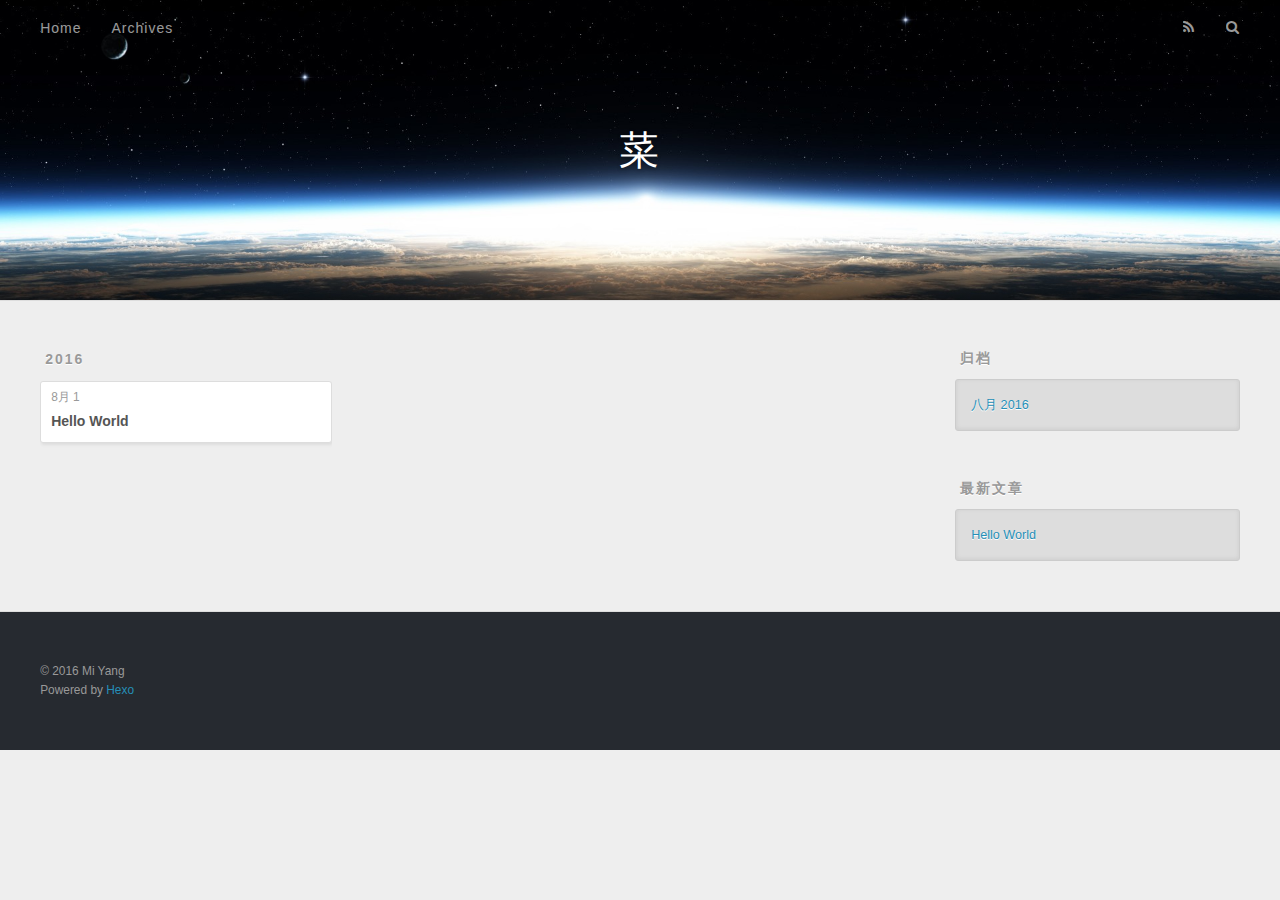
==== archives/index.html @ 3cd62e9a "Site updated: 2016-08-02 09:08:11" ====
<!DOCTYPE html>
<html>
<head>
  <meta charset="utf-8">
  
  <title>归档 | 菜</title>
  <meta name="viewport" content="width=device-width, initial-scale=1, maximum-scale=1">
  <meta property="og:type" content="website">
<meta property="og:title" content="菜">
<meta property="og:url" content="http://blog.lovechino.com/archives/index.html">
<meta property="og:site_name" content="菜">
<meta name="twitter:card" content="summary">
<meta name="twitter:title" content="菜">
  
    <link rel="alternate" href="/atom.xml" title="菜" type="application/atom+xml">
  
  
    <link rel="icon" href="/favicon.png">
  
  
    <link href="//fonts.googleapis.com/css?family=Source+Code+Pro" rel="stylesheet" type="text/css">
  
  <link rel="stylesheet" href="/css/style.css">
  

</head>

<body>
  <div id="container">
    <div id="wrap">
      <header id="header">
  <div id="banner"></div>
  <div id="header-outer" class="outer">
    <div id="header-title" class="inner">
      <h1 id="logo-wrap">
        <a href="/" id="logo">菜</a>
      </h1>
      
    </div>
    <div id="header-inner" class="inner">
      <nav id="main-nav">
        <a id="main-nav-toggle" class="nav-icon"></a>
        
          <a class="main-nav-link" href="/">Home</a>
        
          <a class="main-nav-link" href="/archives">Archives</a>
        
      </nav>
      <nav id="sub-nav">
        
          <a id="nav-rss-link" class="nav-icon" href="/atom.xml" title="RSS Feed"></a>
        
        <a id="nav-search-btn" class="nav-icon" title="搜索"></a>
      </nav>
      <div id="search-form-wrap">
        <form action="//google.com/search" method="get" accept-charset="UTF-8" class="search-form"><input type="search" name="q" results="0" class="search-form-input" placeholder="Search"><button type="submit" class="search-form-submit">&#xF002;</button><input type="hidden" name="sitesearch" value="http://blog.lovechino.com"></form>
      </div>
    </div>
  </div>
</header>
      <div class="outer">
        <section id="main">
  
  
    
    
      
      
      <section class="archives-wrap">
        <div class="archive-year-wrap">
          <a href="/archives/2016" class="archive-year">2016</a>
        </div>
        <div class="archives">
    
    <article class="archive-article archive-type-post">
  <div class="archive-article-inner">
    <header class="archive-article-header">
      <a href="/2016/08/01/hello-world/" class="archive-article-date">
  <time datetime="2016-08-01T10:20:13.000Z" itemprop="datePublished">8月 1</time>
</a>
      
  
    <h1 itemprop="name">
      <a class="archive-article-title" href="/2016/08/01/hello-world/">Hello World</a>
    </h1>
  

    </header>
  </div>
</article>
  
  
    </div></section>
  

</section>
        
          <aside id="sidebar">
  
    

  
    

  
    
  
    
  <div class="widget-wrap">
    <h3 class="widget-title">归档</h3>
    <div class="widget">
      <ul class="archive-list"><li class="archive-list-item"><a class="archive-list-link" href="/archives/2016/08/">八月 2016</a></li></ul>
    </div>
  </div>


  
    
  <div class="widget-wrap">
    <h3 class="widget-title">最新文章</h3>
    <div class="widget">
      <ul>
        
          <li>
            <a href="/2016/08/01/hello-world/">Hello World</a>
          </li>
        
      </ul>
    </div>
  </div>

  
</aside>
        
      </div>
      <footer id="footer">
  
  <div class="outer">
    <div id="footer-info" class="inner">
      &copy; 2016 Mi Yang<br>
      Powered by <a href="http://hexo.io/" target="_blank">Hexo</a>
    </div>
  </div>
</footer>
    </div>
    <nav id="mobile-nav">
  
    <a href="/" class="mobile-nav-link">Home</a>
  
    <a href="/archives" class="mobile-nav-link">Archives</a>
  
</nav>
    

<script src="//ajax.googleapis.com/ajax/libs/jquery/2.0.3/jquery.min.js"></script>


  <link rel="stylesheet" href="/fancybox/jquery.fancybox.css">
  <script src="/fancybox/jquery.fancybox.pack.js"></script>


<script src="/js/script.js"></script>

  </div>
</body>
</html>
---- css/style.css ----
body {
  width: 100%;
}
body:before,
body:after {
  content: "";
  display: table;
}
body:after {
  clear: both;
}
html,
body,
div,
span,
applet,
object,
iframe,
h1,
h2,
h3,
h4,
h5,
h6,
p,
blockquote,
pre,
a,
abbr,
acronym,
address,
big,
cite,
code,
del,
dfn,
em,
img,
ins,
kbd,
q,
s,
samp,
small,
strike,
strong,
sub,
sup,
tt,
var,
dl,
dt,
dd,
ol,
ul,
li,
fieldset,
form,
label,
legend,
table,
caption,
tbody,
tfoot,
thead,
tr,
th,
td {
  margin: 0;
  padding: 0;
  border: 0;
  outline: 0;
  font-weight: inherit;
  font-style: inherit;
  font-family: inherit;
  font-size: 100%;
  vertical-align: baseline;
}
body {
  line-height: 1;
  color: #000;
  background: #fff;
}
ol,
ul {
  list-style: none;
}
table {
  border-collapse: separate;
  border-spacing: 0;
  vertical-align: middle;
}
caption,
th,
td {
  text-align: left;
  font-weight: normal;
  vertical-align: middle;
}
a img {
  border: none;
}
input,
button {
  margin: 0;
  padding: 0;
}
input::-moz-focus-inner,
button::-moz-focus-inner {
  border: 0;
  padding: 0;
}
@font-face {
  font-family: FontAwesome;
  font-style: normal;
  font-weight: normal;
  src: url("fonts/fontawesome-webfont.eot?v=#4.0.3");
  src: url("fonts/fontawesome-webfont.eot?#iefix&v=#4.0.3") format("embedded-opentype"), url("fonts/fontawesome-webfont.woff?v=#4.0.3") format("woff"), url("fonts/fontawesome-webfont.ttf?v=#4.0.3") format("truetype"), url("fonts/fontawesome-webfont.svg#fontawesomeregular?v=#4.0.3") format("svg");
}
html,
body,
#container {
  height: 100%;
}
body {
  background: #eee;
  font: 14px "Helvetica Neue", Helvetica, Arial, sans-serif;
  -webkit-text-size-adjust: 100%;
}
.outer {
  max-width: 1220px;
  margin: 0 auto;
  padding: 0 20px;
}
.outer:before,
.outer:after {
  content: "";
  display: table;
}
.outer:after {
  clear: both;
}
.inner {
  display: inline;
  float: left;
  width: 98.33333333333333%;
  margin: 0 0.833333333333333%;
}
.left,
.alignleft {
  float: left;
}
.right,
.alignright {
  float: right;
}
.clear {
  clear: both;
}
#container {
  position: relative;
}
.mobile-nav-on {
  overflow: hidden;
}
#wrap {
  height: 100%;
  width: 100%;
  position: absolute;
  top: 0;
  left: 0;
  -webkit-transition: 0.2s ease-out;
  -moz-transition: 0.2s ease-out;
  -ms-transition: 0.2s ease-out;
  transition: 0.2s ease-out;
  z-index: 1;
  background: #eee;
}
.mobile-nav-on #wrap {
  left: 280px;
}
@media screen and (min-width: 768px) {
  #main {
    display: inline;
    float: left;
    width: 73.33333333333333%;
    margin: 0 0.833333333333333%;
  }
}
.article-date,
.article-category-link,
.archive-year,
.widget-title {
  text-decoration: none;
  text-transform: uppercase;
  letter-spacing: 2px;
  color: #999;
  margin-bottom: 1em;
  margin-left: 5px;
  line-height: 1em;
  text-shadow: 0 1px #fff;
  font-weight: bold;
}
.article-inner,
.archive-article-inner {
  background: #fff;
  -webkit-box-shadow: 1px 2px 3px #ddd;
  box-shadow: 1px 2px 3px #ddd;
  border: 1px solid #ddd;
  -webkit-border-radius: 3px;
  border-radius: 3px;
}
.article-entry h1,
.widget h1 {
  font-size: 2em;
}
.article-entry h2,
.widget h2 {
  font-size: 1.5em;
}
.article-entry h3,
.widget h3 {
  font-size: 1.3em;
}
.article-entry h4,
.widget h4 {
  font-size: 1.2em;
}
.article-entry h5,
.widget h5 {
  font-size: 1em;
}
.article-entry h6,
.widget h6 {
  font-size: 1em;
  color: #999;
}
.article-entry hr,
.widget hr {
  border: 1px dashed #ddd;
}
.article-entry strong,
.widget strong {
  font-weight: bold;
}
.article-entry em,
.widget em,
.article-entry cite,
.widget cite {
  font-style: italic;
}
.article-entry sup,
.widget sup,
.article-entry sub,
.widget sub {
  font-size: 0.75em;
  line-height: 0;
  position: relative;
  vertical-align: baseline;
}
.article-entry sup,
.widget sup {
  top: -0.5em;
}
.article-entry sub,
.widget sub {
  bottom: -0.2em;
}
.article-entry small,
.widget small {
  font-size: 0.85em;
}
.article-entry acronym,
.widget acronym,
.article-entry abbr,
.widget abbr {
  border-bottom: 1px dotted;
}
.article-entry ul,
.widget ul,
.article-entry ol,
.widget ol,
.article-entry dl,
.widget dl {
  margin: 0 20px;
  line-height: 1.6em;
}
.article-entry ul ul,
.widget ul ul,
.article-entry ol ul,
.widget ol ul,
.article-entry ul ol,
.widget ul ol,
.article-entry ol ol,
.widget ol ol {
  margin-top: 0;
  margin-bottom: 0;
}
.article-entry ul,
.widget ul {
  list-style: disc;
}
.article-entry ol,
.widget ol {
  list-style: decimal;
}
.article-entry dt,
.widget dt {
  font-weight: bold;
}
#header {
  height: 300px;
  position: relative;
  border-bottom: 1px solid #ddd;
}
#header:before,
#header:after {
  content: "";
  position: absolute;
  left: 0;
  right: 0;
  height: 40px;
}
#header:before {
  top: 0;
  background: -webkit-linear-gradient(rgba(0,0,0,0.2), transparent);
  background: -moz-linear-gradient(rgba(0,0,0,0.2), transparent);
  background: -ms-linear-gradient(rgba(0,0,0,0.2), transparent);
  background: linear-gradient(rgba(0,0,0,0.2), transparent);
}
#header:after {
  bottom: 0;
  background: -webkit-linear-gradient(transparent, rgba(0,0,0,0.2));
  background: -moz-linear-gradient(transparent, rgba(0,0,0,0.2));
  background: -ms-linear-gradient(transparent, rgba(0,0,0,0.2));
  background: linear-gradient(transparent, rgba(0,0,0,0.2));
}
#header-outer {
  height: 100%;
  position: relative;
}
#header-inner {
  position: relative;
  overflow: hidden;
}
#banner {
  position: absolute;
  top: 0;
  left: 0;
  width: 100%;
  height: 100%;
  background: url("images/banner.jpg") center #000;
  -webkit-background-size: cover;
  -moz-background-size: cover;
  background-size: cover;
  z-index: -1;
}
#header-title {
  text-align: center;
  height: 40px;
  position: absolute;
  top: 50%;
  left: 0;
  margin-top: -20px;
}
#logo,
#subtitle {
  text-decoration: none;
  color: #fff;
  font-weight: 300;
  text-shadow: 0 1px 4px rgba(0,0,0,0.3);
}
#logo {
  font-size: 40px;
  line-height: 40px;
  letter-spacing: 2px;
}
#subtitle {
  font-size: 16px;
  line-height: 16px;
  letter-spacing: 1px;
}
#subtitle-wrap {
  margin-top: 16px;
}
#main-nav {
  float: left;
  margin-left: -15px;
}
.nav-icon,
.main-nav-link {
  float: left;
  color: #fff;
  opacity: 0.6;
  text-decoration: none;
  text-shadow: 0 1px rgba(0,0,0,0.2);
  -webkit-transition: opacity 0.2s;
  -moz-transition: opacity 0.2s;
  -ms-transition: opacity 0.2s;
  transition: opacity 0.2s;
  display: block;
  padding: 20px 15px;
}
.nav-icon:hover,
.main-nav-link:hover {
  opacity: 1;
}
.nav-icon {
  font-family: FontAwesome;
  text-align: center;
  font-size: 14px;
  width: 14px;
  height: 14px;
  padding: 20px 15px;
  position: relative;
  cursor: pointer;
}
.main-nav-link {
  font-weight: 300;
  letter-spacing: 1px;
}
@media screen and (max-width: 479px) {
  .main-nav-link {
    display: none;
  }
}
#main-nav-toggle {
  display: none;
}
#main-nav-toggle:before {
  content: "\f0c9";
}
@media screen and (max-width: 479px) {
  #main-nav-toggle {
    display: block;
  }
}
#sub-nav {
  float: right;
  margin-right: -15px;
}
#nav-rss-link:before {
  content: "\f09e";
}
#nav-search-btn:before {
  content: "\f002";
}
#search-form-wrap {
  position: absolute;
  top: 15px;
  width: 150px;
  height: 30px;
  right: -150px;
  opacity: 0;
  -webkit-transition: 0.2s ease-out;
  -moz-transition: 0.2s ease-out;
  -ms-transition: 0.2s ease-out;
  transition: 0.2s ease-out;
}
#search-form-wrap.on {
  opacity: 1;
  right: 0;
}
@media screen and (max-width: 479px) {
  #search-form-wrap {
    width: 100%;
    right: -100%;
  }
}
.search-form {
  position: absolute;
  top: 0;
  left: 0;
  right: 0;
  background: #fff;
  padding: 5px 15px;
  -webkit-border-radius: 15px;
  border-radius: 15px;
  -webkit-box-shadow: 0 0 10px rgba(0,0,0,0.3);
  box-shadow: 0 0 10px rgba(0,0,0,0.3);
}
.search-form-input {
  border: none;
  background: none;
  color: #555;
  width: 100%;
  font: 13px "Helvetica Neue", Helvetica, Arial, sans-serif;
  outline: none;
}
.search-form-input::-webkit-search-results-decoration,
.search-form-input::-webkit-search-cancel-button {
  -webkit-appearance: none;
}
.search-form-submit {
  position: absolute;
  top: 50%;
  right: 10px;
  margin-top: -7px;
  font: 13px FontAwesome;
  border: none;
  background: none;
  color: #bbb;
  cursor: pointer;
}
.search-form-submit:hover,
.search-form-submit:focus {
  color: #777;
}
.article {
  margin: 50px 0;
}
.article-inner {
  overflow: hidden;
}
.article-meta:before,
.article-meta:after {
  content: "";
  display: table;
}
.article-meta:after {
  clear: both;
}
.article-date {
  float: left;
}
.article-category {
  float: left;
  line-height: 1em;
  color: #ccc;
  text-shadow: 0 1px #fff;
  margin-left: 8px;
}
.article-category:before {
  content: "\2022";
}
.article-category-link {
  margin: 0 12px 1em;
}
.article-header {
  padding: 20px 20px 0;
}
.article-title {
  text-decoration: none;
  font-size: 2em;
  font-weight: bold;
  color: #555;
  line-height: 1.1em;
  -webkit-transition: color 0.2s;
  -moz-transition: color 0.2s;
  -ms-transition: color 0.2s;
  transition: color 0.2s;
}
a.article-title:hover {
  color: #258fb8;
}
.article-entry {
  color: #555;
  padding: 0 20px;
}
.article-entry:before,
.article-entry:after {
  content: "";
  display: table;
}
.article-entry:after {
  clear: both;
}
.article-entry p,
.article-entry table {
  line-height: 1.6em;
  margin: 1.6em 0;
}
.article-entry h1,
.article-entry h2,
.article-entry h3,
.article-entry h4,
.article-entry h5,
.article-entry h6 {
  font-weight: bold;
}
.article-entry h1,
.article-entry h2,
.article-entry h3,
.article-entry h4,
.article-entry h5,
.article-entry h6 {
  line-height: 1.1em;
  margin: 1.1em 0;
}
.article-entry a {
  color: #258fb8;
  text-decoration: none;
}
.article-entry a:hover {
  text-decoration: underline;
}
.article-entry ul,
.article-entry ol,
.article-entry dl {
  margin-top: 1.6em;
  margin-bottom: 1.6em;
}
.article-entry img,
.article-entry video {
  max-width: 100%;
  height: auto;
  display: block;
  margin: auto;
}
.article-entry iframe {
  border: none;
}
.article-entry table {
  width: 100%;
  border-collapse: collapse;
  border-spacing: 0;
}
.article-entry th {
  font-weight: bold;
  border-bottom: 3px solid #ddd;
  padding-bottom: 0.5em;
}
.article-entry td {
  border-bottom: 1px solid #ddd;
  padding: 10px 0;
}
.article-entry blockquote {
  font-family: Georgia, "Times New Roman", serif;
  font-size: 1.4em;
  margin: 1.6em 20px;
  text-align: center;
}
.article-entry blockquote footer {
  font-size: 14px;
  margin: 1.6em 0;
  font-family: "Helvetica Neue", Helvetica, Arial, sans-serif;
}
.article-entry blockquote footer cite:before {
  content: "—";
  padding: 0 0.5em;
}
.article-entry .pullquote {
  text-align: left;
  width: 45%;
  margin: 0;
}
.article-entry .pullquote.left {
  margin-left: 0.5em;
  margin-right: 1em;
}
.article-entry .pullquote.right {
  margin-right: 0.5em;
  margin-left: 1em;
}
.article-entry .caption {
  color: #999;
  display: block;
  font-size: 0.9em;
  margin-top: 0.5em;
  position: relative;
  text-align: center;
}
.article-entry .video-container {
  position: relative;
  padding-top: 56.25%;
  height: 0;
  overflow: hidden;
}
.article-entry .video-container iframe,
.article-entry .video-container object,
.article-entry .video-container embed {
  position: absolute;
  top: 0;
  left: 0;
  width: 100%;
  height: 100%;
  margin-top: 0;
}
.article-more-link a {
  display: inline-block;
  line-height: 1em;
  padding: 6px 15px;
  -webkit-border-radius: 15px;
  border-radius: 15px;
  background: #eee;
  color: #999;
  text-shadow: 0 1px #fff;
  text-decoration: none;
}
.article-more-link a:hover {
  background: #258fb8;
  color: #fff;
  text-decoration: none;
  text-shadow: 0 1px #1e7293;
}
.article-footer {
  font-size: 0.85em;
  line-height: 1.6em;
  border-top: 1px solid #ddd;
  padding-top: 1.6em;
  margin: 0 20px 20px;
}
.article-footer:before,
.article-footer:after {
  content: "";
  display: table;
}
.article-footer:after {
  clear: both;
}
.article-footer a {
  color: #999;
  text-decoration: none;
}
.article-footer a:hover {
  color: #555;
}
.article-tag-list-item {
  float: left;
  margin-right: 10px;
}
.article-tag-list-link:before {
  content: "#";
}
.article-comment-link {
  float: right;
}
.article-comment-link:before {
  content: "\f075";
  font-family: FontAwesome;
  padding-right: 8px;
}
.article-share-link {
  cursor: pointer;
  float: right;
  margin-left: 20px;
}
.article-share-link:before {
  content: "\f064";
  font-family: FontAwesome;
  padding-right: 6px;
}
#article-nav {
  position: relative;
}
#article-nav:before,
#article-nav:after {
  content: "";
  display: table;
}
#article-nav:after {
  clear: both;
}
@media screen and (min-width: 768px) {
  #article-nav {
    margin: 50px 0;
  }
  #article-nav:before {
    width: 8px;
    height: 8px;
    position: absolute;
    top: 50%;
    left: 50%;
    margin-top: -4px;
    margin-left: -4px;
    content: "";
    -webkit-border-radius: 50%;
    border-radius: 50%;
    background: #ddd;
    -webkit-box-shadow: 0 1px 2px #fff;
    box-shadow: 0 1px 2px #fff;
  }
}
.article-nav-link-wrap {
  text-decoration: none;
  text-shadow: 0 1px #fff;
  color: #999;
  -webkit-box-sizing: border-box;
  -moz-box-sizing: border-box;
  box-sizing: border-box;
  margin-top: 50px;
  text-align: center;
  display: block;
}
.article-nav-link-wrap:hover {
  color: #555;
}
@media screen and (min-width: 768px) {
  .article-nav-link-wrap {
    width: 50%;
    margin-top: 0;
  }
}
@media screen and (min-width: 768px) {
  #article-nav-newer {
    float: left;
    text-align: right;
    padding-right: 20px;
  }
}
@media screen and (min-width: 768px) {
  #article-nav-older {
    float: right;
    text-align: left;
    padding-left: 20px;
  }
}
.article-nav-caption {
  text-transform: uppercase;
  letter-spacing: 2px;
  color: #ddd;
  line-height: 1em;
  font-weight: bold;
}
#article-nav-newer .article-nav-caption {
  margin-right: -2px;
}
.article-nav-title {
  font-size: 0.85em;
  line-height: 1.6em;
  margin-top: 0.5em;
}
.article-share-box {
  position: absolute;
  display: none;
  background: #fff;
  -webkit-box-shadow: 1px 2px 10px rgba(0,0,0,0.2);
  box-shadow: 1px 2px 10px rgba(0,0,0,0.2);
  -webkit-border-radius: 3px;
  border-radius: 3px;
  margin-left: -145px;
  overflow: hidden;
  z-index: 1;
}
.article-share-box.on {
  display: block;
}
.article-share-input {
  width: 100%;
  background: none;
  -webkit-box-sizing: border-box;
  -moz-box-sizing: border-box;
  box-sizing: border-box;
  font: 14px "Helvetica Neue", Helvetica, Arial, sans-serif;
  padding: 0 15px;
  color: #555;
  outline: none;
  border: 1px solid #ddd;
  -webkit-border-radius: 3px 3px 0 0;
  border-radius: 3px 3px 0 0;
  height: 36px;
  line-height: 36px;
}
.article-share-links {
  background: #eee;
}
.article-share-links:before,
.article-share-links:after {
  content: "";
  display: table;
}
.article-share-links:after {
  clear: both;
}
.article-share-twitter,
.article-share-facebook,
.article-share-pinterest,
.article-share-google {
  width: 50px;
  height: 36px;
  display: block;
  float: left;
  position: relative;
  color: #999;
  text-shadow: 0 1px #fff;
}
.article-share-twitter:before,
.article-share-facebook:before,
.article-share-pinterest:before,
.article-share-google:before {
  font-size: 20px;
  font-family: FontAwesome;
  width: 20px;
  height: 20px;
  position: absolute;
  top: 50%;
  left: 50%;
  margin-top: -10px;
  margin-left: -10px;
  text-align: center;
}
.article-share-twitter:hover,
.article-share-facebook:hover,
.article-share-pinterest:hover,
.article-share-google:hover {
  color: #fff;
}
.article-share-twitter:before {
  content: "\f099";
}
.article-share-twitter:hover {
  background: #00aced;
  text-shadow: 0 1px #008abe;
}
.article-share-facebook:before {
  content: "\f09a";
}
.article-share-facebook:hover {
  background: #3b5998;
  text-shadow: 0 1px #2f477a;
}
.article-share-pinterest:before {
  content: "\f0d2";
}
.article-share-pinterest:hover {
  background: #cb2027;
  text-shadow: 0 1px #a21a1f;
}
.article-share-google:before {
  content: "\f0d5";
}
.article-share-google:hover {
  background: #dd4b39;
  text-shadow: 0 1px #be3221;
}
.article-gallery {
  background: #000;
  position: relative;
}
.article-gallery-photos {
  position: relative;
  overflow: hidden;
}
.article-gallery-img {
  display: none;
  max-width: 100%;
}
.article-gallery-img:first-child {
  display: block;
}
.article-gallery-img.loaded {
  position: absolute;
  display: block;
}
.article-gallery-img img {
  display: block;
  max-width: 100%;
  margin: 0 auto;
}
#comments {
  background: #fff;
  -webkit-box-shadow: 1px 2px 3px #ddd;
  box-shadow: 1px 2px 3px #ddd;
  padding: 20px;
  border: 1px solid #ddd;
  -webkit-border-radius: 3px;
  border-radius: 3px;
  margin: 50px 0;
}
#comments a {
  color: #258fb8;
}
.archives-wrap {
  margin: 50px 0;
}
.archives:before,
.archives:after {
  content: "";
  display: table;
}
.archives:after {
  clear: both;
}
.archive-year-wrap {
  margin-bottom: 1em;
}
.archives {
  -webkit-column-gap: 10px;
  -moz-column-gap: 10px;
  column-gap: 10px;
}
@media screen and (min-width: 480px) and (max-width: 767px) {
  .archives {
    -webkit-column-count: 2;
    -moz-column-count: 2;
    column-count: 2;
  }
}
@media screen and (min-width: 768px) {
  .archives {
    -webkit-column-count: 3;
    -moz-column-count: 3;
    column-count: 3;
  }
}
.archive-article {
  -webkit-column-break-inside: avoid;
  page-break-inside: avoid;
  overflow: hidden;
  break-inside: avoid-column;
}
.archive-article-inner {
  padding: 10px;
  margin-bottom: 15px;
}
.archive-article-title {
  text-decoration: none;
  font-weight: bold;
  color: #555;
  -webkit-transition: color 0.2s;
  -moz-transition: color 0.2s;
  -ms-transition: color 0.2s;
  transition: color 0.2s;
  line-height: 1.6em;
}
.archive-article-title:hover {
  color: #258fb8;
}
.archive-article-footer {
  margin-top: 1em;
}
.archive-article-date {
  color: #999;
  text-decoration: none;
  font-size: 0.85em;
  line-height: 1em;
  margin-bottom: 0.5em;
  display: block;
}
#page-nav {
  margin: 50px auto;
  background: #fff;
  -webkit-box-shadow: 1px 2px 3px #ddd;
  box-shadow: 1px 2px 3px #ddd;
  border: 1px solid #ddd;
  -webkit-border-radius: 3px;
  border-radius: 3px;
  text-align: center;
  color: #999;
  overflow: hidden;
}
#page-nav:before,
#page-nav:after {
  content: "";
  display: table;
}
#page-nav:after {
  clear: both;
}
#page-nav a,
#page-nav span {
  padding: 10px 20px;
  line-height: 1;
  height: 2ex;
}
#page-nav a {
  color: #999;
  text-decoration: none;
}
#page-nav a:hover {
  background: #999;
  color: #fff;
}
#page-nav .prev {
  float: left;
}
#page-nav .next {
  float: right;
}
#page-nav .page-number {
  display: inline-block;
}
@media screen and (max-width: 479px) {
  #page-nav .page-number {
    display: none;
  }
}
#page-nav .current {
  color: #555;
  font-weight: bold;
}
#page-nav .space {
  color: #ddd;
}
#footer {
  background: #262a30;
  padding: 50px 0;
  border-top: 1px solid #ddd;
  color: #999;
}
#footer a {
  color: #258fb8;
  text-decoration: none;
}
#footer a:hover {
  text-decoration: underline;
}
#footer-info {
  line-height: 1.6em;
  font-size: 0.85em;
}
.article-entry pre,
.article-entry .highlight {
  background: #2d2d2d;
  margin: 0 -20px;
  padding: 15px 20px;
  border-style: solid;
  border-color: #ddd;
  border-width: 1px 0;
  overflow: auto;
  color: #ccc;
  line-height: 22.400000000000002px;
}
.article-entry .highlight .gutter pre,
.article-entry .gist .gist-file .gist-data .line-numbers {
  color: #666;
  font-size: 0.85em;
}
.article-entry pre,
.article-entry code {
  font-family: "Source Code Pro", Consolas, Monaco, Menlo, Consolas, monospace;
}
.article-entry code {
  background: #eee;
  text-shadow: 0 1px #fff;
  padding: 0 0.3em;
}
.article-entry pre code {
  background: none;
  text-shadow: none;
  padding: 0;
}
.article-entry .highlight pre {
  border: none;
  margin: 0;
  padding: 0;
}
.article-entry .highlight table {
  margin: 0;
  width: auto;
}
.article-entry .highlight td {
  border: none;
  padding: 0;
}
.article-entry .highlight figcaption {
  font-size: 0.85em;
  color: #999;
  line-height: 1em;
  margin-bottom: 1em;
}
.article-entry .highlight figcaption:before,
.article-entry .highlight figcaption:after {
  content: "";
  display: table;
}
.article-entry .highlight figcaption:after {
  clear: both;
}
.article-entry .highlight figcaption a {
  float: right;
}
.article-entry .highlight .gutter pre {
  text-align: right;
  padding-right: 20px;
}
.article-entry .highlight .line {
  height: 22.400000000000002px;
}
.article-entry .highlight .line.marked {
  background: #515151;
}
.article-entry .gist {
  margin: 0 -20px;
  border-style: solid;
  border-color: #ddd;
  border-width: 1px 0;
  background: #2d2d2d;
  padding: 15px 20px 15px 0;
}
.article-entry .gist .gist-file {
  border: none;
  font-family: "Source Code Pro", Consolas, Monaco, Menlo, Consolas, monospace;
  margin: 0;
}
.article-entry .gist .gist-file .gist-data {
  background: none;
  border: none;
}
.article-entry .gist .gist-file .gist-data .line-numbers {
  background: none;
  border: none;
  padding: 0 20px 0 0;
}
.article-entry .gist .gist-file .gist-data .line-data {
  padding: 0 !important;
}
.article-entry .gist .gist-file .highlight {
  margin: 0;
  padding: 0;
  border: none;
}
.article-entry .gist .gist-file .gist-meta {
  background: #2d2d2d;
  color: #999;
  font: 0.85em "Helvetica Neue", Helvetica, Arial, sans-serif;
  text-shadow: 0 0;
  padding: 0;
  margin-top: 1em;
  margin-left: 20px;
}
.article-entry .gist .gist-file .gist-meta a {
  color: #258fb8;
  font-weight: normal;
}
.article-entry .gist .gist-file .gist-meta a:hover {
  text-decoration: underline;
}
pre .comment,
pre .title {
  color: #999;
}
pre .variable,
pre .attribute,
pre .tag,
pre .regexp,
pre .ruby .constant,
pre .xml .tag .title,
pre .xml .pi,
pre .xml .doctype,
pre .html .doctype,
pre .css .id,
pre .css .class,
pre .css .pseudo {
  color: #f2777a;
}
pre .number,
pre .preprocessor,
pre .built_in,
pre .literal,
pre .params,
pre .constant {
  color: #f99157;
}
pre .class,
pre .ruby .class .title,
pre .css .rules .attribute {
  color: #9c9;
}
pre .string,
pre .value,
pre .inheritance,
pre .header,
pre .ruby .symbol,
pre .xml .cdata {
  color: #9c9;
}
pre .css .hexcolor {
  color: #6cc;
}
pre .function,
pre .python .decorator,
pre .python .title,
pre .ruby .function .title,
pre .ruby .title .keyword,
pre .perl .sub,
pre .javascript .title,
pre .coffeescript .title {
  color: #69c;
}
pre .keyword,
pre .javascript .function {
  color: #c9c;
}
@media screen and (max-width: 479px) {
  #mobile-nav {
    position: absolute;
    top: 0;
    left: 0;
    width: 280px;
    height: 100%;
    background: #191919;
    border-right: 1px solid #fff;
  }
}
@media screen and (max-width: 479px) {
  .mobile-nav-link {
    display: block;
    color: #999;
    text-decoration: none;
    padding: 15px 20px;
    font-weight: bold;
  }
  .mobile-nav-link:hover {
    color: #fff;
  }
}
@media screen and (min-width: 768px) {
  #sidebar {
    display: inline;
    float: left;
    width: 23.333333333333332%;
    margin: 0 0.833333333333333%;
  }
}
.widget-wrap {
  margin: 50px 0;
}
.widget {
  color: #777;
  text-shadow: 0 1px #fff;
  background: #ddd;
  -webkit-box-shadow: 0 -1px 4px #ccc inset;
  box-shadow: 0 -1px 4px #ccc inset;
  border: 1px solid #ccc;
  padding: 15px;
  -webkit-border-radius: 3px;
  border-radius: 3px;
}
.widget a {
  color: #258fb8;
  text-decoration: none;
}
.widget a:hover {
  text-decoration: underline;
}
.widget ul ul,
.widget ol ul,
.widget dl ul,
.widget ul ol,
.widget ol ol,
.widget dl ol,
.widget ul dl,
.widget ol dl,
.widget dl dl {
  margin-left: 15px;
  list-style: disc;
}
.widget {
  line-height: 1.6em;
  word-wrap: break-word;
  font-size: 0.9em;
}
.widget ul,
.widget ol {
  list-style: none;
  margin: 0;
}
.widget ul ul,
.widget ol ul,
.widget ul ol,
.widget ol ol {
  margin: 0 20px;
}
.widget ul ul,
.widget ol ul {
  list-style: disc;
}
.widget ul ol,
.widget ol ol {
  list-style: decimal;
}
.category-list-count,
.tag-list-count,
.archive-list-count {
  padding-left: 5px;
  color: #999;
  font-size: 0.85em;
}
.category-list-count:before,
.tag-list-count:before,
.archive-list-count:before {
  content: "(";
}
.category-list-count:after,
.tag-list-count:after,
.archive-list-count:after {
  content: ")";
}
.tagcloud a {
  margin-right: 5px;
  display: inline-block;
}
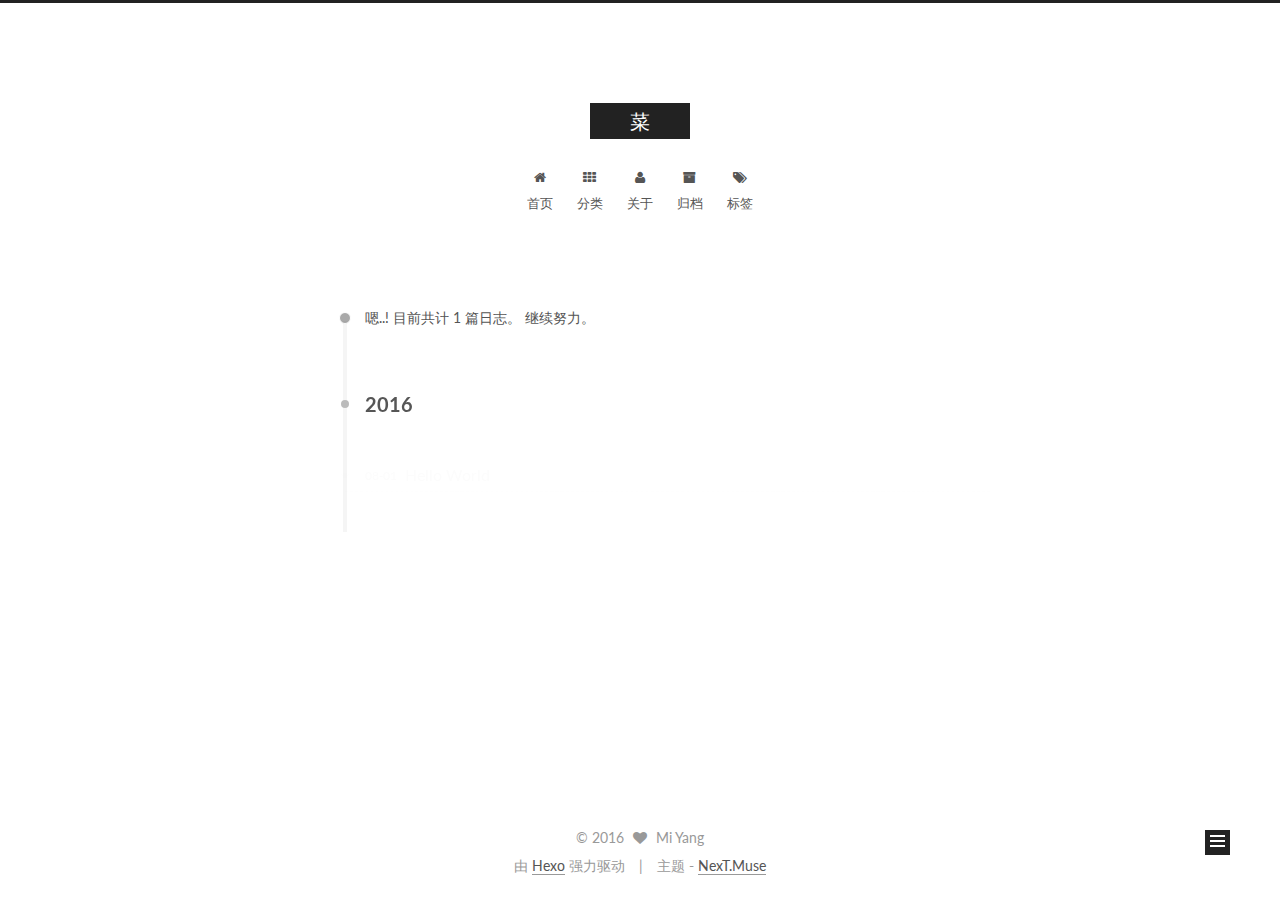
==== commit 8b5f28f2: "Site updated: 2016-08-02 12:05:44" ====
--- a/archives/index.html
+++ b/archives/index.html
@@ -1,166 +1,507 @@
-<!DOCTYPE html>
-<html>
+<!doctype html>
+
+
+
+  
+
+
+<html class="theme-next muse use-motion">
 <head>
-  <meta charset="utf-8">
-  
-  <title>归档 | 菜</title>
-  <meta name="viewport" content="width=device-width, initial-scale=1, maximum-scale=1">
-  <meta property="og:type" content="website">
+  <meta charset="UTF-8"/>
+<meta http-equiv="X-UA-Compatible" content="IE=edge,chrome=1" />
+<meta name="viewport" content="width=device-width, initial-scale=1, maximum-scale=1"/>
+
+
+
+<meta http-equiv="Cache-Control" content="no-transform" />
+<meta http-equiv="Cache-Control" content="no-siteapp" />
+
+
+
+
+
+
+
+
+
+
+
+
+  
+  
+  <link href="/vendors/fancybox/source/jquery.fancybox.css?v=2.1.5" rel="stylesheet" type="text/css" />
+
+
+
+
+  
+  
+  
+  
+
+  
+    
+    
+  
+
+  
+
+  
+
+  
+
+  
+
+  
+    
+    
+    <link href="//fonts.googleapis.com/css?family=Lato:300,300italic,400,400italic,700,700italic&subset=latin,latin-ext" rel="stylesheet" type="text/css">
+  
+
+
+
+
+
+
+<link href="/vendors/font-awesome/css/font-awesome.min.css?v=4.4.0" rel="stylesheet" type="text/css" />
+
+<link href="/css/main.css?v=5.0.1" rel="stylesheet" type="text/css" />
+
+
+  <meta name="keywords" content="Hexo, NexT" />
+
+
+
+
+
+
+
+
+  <link rel="shortcut icon" type="image/x-icon" href="/favicon.ico?v=5.0.1" />
+
+
+
+
+
+
+<meta property="og:type" content="website">
 <meta property="og:title" content="菜">
 <meta property="og:url" content="http://blog.lovechino.com/archives/index.html">
 <meta property="og:site_name" content="菜">
 <meta name="twitter:card" content="summary">
 <meta name="twitter:title" content="菜">
-  
-    <link rel="alternate" href="/atom.xml" title="菜" type="application/atom+xml">
-  
-  
-    <link rel="icon" href="/favicon.png">
-  
-  
-    <link href="//fonts.googleapis.com/css?family=Source+Code+Pro" rel="stylesheet" type="text/css">
-  
-  <link rel="stylesheet" href="/css/style.css">
-  
-
+
+
+
+<script type="text/javascript" id="hexo.configuration">
+  var NexT = window.NexT || {};
+  var CONFIG = {
+    scheme: 'Muse',
+    sidebar: {"position":"left","display":"post"},
+    fancybox: true,
+    motion: true,
+    duoshuo: {
+      userId: 0,
+      author: '博主'
+    }
+  };
+</script>
+
+
+
+
+  <link rel="canonical" href="http://blog.lovechino.com/archives/"/>
+
+  <title> 归档 | 菜 </title>
 </head>
 
-<body>
-  <div id="container">
-    <div id="wrap">
-      <header id="header">
-  <div id="banner"></div>
-  <div id="header-outer" class="outer">
-    <div id="header-title" class="inner">
-      <h1 id="logo-wrap">
-        <a href="/" id="logo">菜</a>
+<body itemscope itemtype="http://schema.org/WebPage" lang="zh-Hans">
+
+  
+
+
+
+
+
+
+
+
+
+
+  
+  
+    
+  
+
+  <div class="container one-collumn sidebar-position-left  page-archive  ">
+    <div class="headband"></div>
+
+    <header id="header" class="header" itemscope itemtype="http://schema.org/WPHeader">
+      <div class="header-inner"><div class="site-meta ">
+  
+
+  <div class="custom-logo-site-title">
+    <a href="/"  class="brand" rel="start">
+      <span class="logo-line-before"><i></i></span>
+      <span class="site-title">菜</span>
+      <span class="logo-line-after"><i></i></span>
+    </a>
+  </div>
+  <p class="site-subtitle"></p>
+</div>
+
+<div class="site-nav-toggle">
+  <button>
+    <span class="btn-bar"></span>
+    <span class="btn-bar"></span>
+    <span class="btn-bar"></span>
+  </button>
+</div>
+
+<nav class="site-nav">
+  
+
+  
+    <ul id="menu" class="menu">
+      
+        
+        <li class="menu-item menu-item-home">
+          <a href="/" rel="section">
+            
+              <i class="menu-item-icon fa fa-fw fa-home"></i> <br />
+            
+            首页
+          </a>
+        </li>
+      
+        
+        <li class="menu-item menu-item-categories">
+          <a href="/categories" rel="section">
+            
+              <i class="menu-item-icon fa fa-fw fa-th"></i> <br />
+            
+            分类
+          </a>
+        </li>
+      
+        
+        <li class="menu-item menu-item-about">
+          <a href="/about" rel="section">
+            
+              <i class="menu-item-icon fa fa-fw fa-user"></i> <br />
+            
+            关于
+          </a>
+        </li>
+      
+        
+        <li class="menu-item menu-item-archives">
+          <a href="/archives" rel="section">
+            
+              <i class="menu-item-icon fa fa-fw fa-archive"></i> <br />
+            
+            归档
+          </a>
+        </li>
+      
+        
+        <li class="menu-item menu-item-tags">
+          <a href="/tags" rel="section">
+            
+              <i class="menu-item-icon fa fa-fw fa-tags"></i> <br />
+            
+            标签
+          </a>
+        </li>
+      
+
+      
+    </ul>
+  
+
+  
+</nav>
+
+ </div>
+    </header>
+
+    <main id="main" class="main">
+      <div class="main-inner">
+        <div class="content-wrap">
+          <div id="content" class="content">
+            
+
+  <section id="posts" class="posts-collapse">
+    <span class="archive-move-on"></span>
+
+    <span class="archive-page-counter">
+      
+      
+      
+        
+      
+      嗯..! 目前共计 1 篇日志。 继续努力。
+    </span>
+
+    
+
+      
+      
+      
+
+      
+        
+        <div class="collection-title">
+          <h2 class="archive-year motion-element" id="archive-year-2016">2016</h2>
+        </div>
+      
+      
+
+      
+
+  <article class="post post-type-normal" itemscope itemtype="http://schema.org/Article">
+    <header class="post-header">
+
+      <h1 class="post-title">
+        
+            <a class="post-title-link" href="/2016/08/01/hello-world/" itemprop="url">
+              
+                <span itemprop="name">Hello World</span>
+              
+            </a>
+        
       </h1>
-      
-    </div>
-    <div id="header-inner" class="inner">
-      <nav id="main-nav">
-        <a id="main-nav-toggle" class="nav-icon"></a>
-        
-          <a class="main-nav-link" href="/">Home</a>
-        
-          <a class="main-nav-link" href="/archives">Archives</a>
-        
-      </nav>
-      <nav id="sub-nav">
-        
-          <a id="nav-rss-link" class="nav-icon" href="/atom.xml" title="RSS Feed"></a>
-        
-        <a id="nav-search-btn" class="nav-icon" title="搜索"></a>
-      </nav>
-      <div id="search-form-wrap">
-        <form action="//google.com/search" method="get" accept-charset="UTF-8" class="search-form"><input type="search" name="q" results="0" class="search-form-input" placeholder="Search"><button type="submit" class="search-form-submit">&#xF002;</button><input type="hidden" name="sitesearch" value="http://blog.lovechino.com"></form>
+
+      <div class="post-meta">
+        <time class="post-time" itemprop="dateCreated"
+              datetime="2016-08-01T18:20:13+08:00"
+              content="2016-08-01" >
+          08-01
+        </time>
       </div>
+
+    </header>
+  </article>
+
+
+
+    
+
+  </section>
+
+  
+
+
+
+          </div>
+          
+
+
+          
+
+        </div>
+        
+          
+  
+  <div class="sidebar-toggle">
+    <div class="sidebar-toggle-line-wrap">
+      <span class="sidebar-toggle-line sidebar-toggle-line-first"></span>
+      <span class="sidebar-toggle-line sidebar-toggle-line-middle"></span>
+      <span class="sidebar-toggle-line sidebar-toggle-line-last"></span>
     </div>
   </div>
-</header>
-      <div class="outer">
-        <section id="main">
-  
-  
-    
-    
-      
-      
-      <section class="archives-wrap">
-        <div class="archive-year-wrap">
-          <a href="/archives/2016" class="archive-year">2016</a>
+
+  <aside id="sidebar" class="sidebar">
+    <div class="sidebar-inner">
+
+      
+
+      
+
+      <section class="site-overview sidebar-panel  sidebar-panel-active ">
+        <div class="site-author motion-element" itemprop="author" itemscope itemtype="http://schema.org/Person">
+          <img class="site-author-image" itemprop="image"
+               src="/images/avatar.gif"
+               alt="Mi Yang" />
+          <p class="site-author-name" itemprop="name">Mi Yang</p>
+          <p class="site-description motion-element" itemprop="description"></p>
         </div>
-        <div class="archives">
-    
-    <article class="archive-article archive-type-post">
-  <div class="archive-article-inner">
-    <header class="archive-article-header">
-      <a href="/2016/08/01/hello-world/" class="archive-article-date">
-  <time datetime="2016-08-01T10:20:13.000Z" itemprop="datePublished">8月 1</time>
-</a>
-      
-  
-    <h1 itemprop="name">
-      <a class="archive-article-title" href="/2016/08/01/hello-world/">Hello World</a>
-    </h1>
-  
-
-    </header>
-  </div>
-</article>
-  
-  
-    </div></section>
-  
-
-</section>
-        
-          <aside id="sidebar">
-  
-    
-
-  
-    
-
-  
-    
-  
-    
-  <div class="widget-wrap">
-    <h3 class="widget-title">归档</h3>
-    <div class="widget">
-      <ul class="archive-list"><li class="archive-list-item"><a class="archive-list-link" href="/archives/2016/08/">八月 2016</a></li></ul>
+        <nav class="site-state motion-element">
+          <div class="site-state-item site-state-posts">
+            <a href="/archives">
+              <span class="site-state-item-count">1</span>
+              <span class="site-state-item-name">日志</span>
+            </a>
+          </div>
+
+          
+
+          
+
+        </nav>
+
+        
+
+        <div class="links-of-author motion-element">
+          
+        </div>
+
+        
+        
+
+        
+        
+
+      </section>
+
+      
+
+    </div>
+  </aside>
+
+
+        
+      </div>
+    </main>
+
+    <footer id="footer" class="footer">
+      <div class="footer-inner">
+        <div class="copyright" >
+  
+  &copy; 
+  <span itemprop="copyrightYear">2016</span>
+  <span class="with-love">
+    <i class="fa fa-heart"></i>
+  </span>
+  <span class="author" itemprop="copyrightHolder">Mi Yang</span>
+</div>
+
+<div class="powered-by">
+  由 <a class="theme-link" href="https://hexo.io">Hexo</a> 强力驱动
+</div>
+
+<div class="theme-info">
+  主题 -
+  <a class="theme-link" href="https://github.com/iissnan/hexo-theme-next">
+    NexT.Muse
+  </a>
+</div>
+
+        
+
+        
+      </div>
+    </footer>
+
+    <div class="back-to-top">
+      <i class="fa fa-arrow-up"></i>
     </div>
   </div>
 
-
-  
-    
-  <div class="widget-wrap">
-    <h3 class="widget-title">最新文章</h3>
-    <div class="widget">
-      <ul>
-        
-          <li>
-            <a href="/2016/08/01/hello-world/">Hello World</a>
-          </li>
-        
-      </ul>
-    </div>
-  </div>
-
-  
-</aside>
-        
-      </div>
-      <footer id="footer">
-  
-  <div class="outer">
-    <div id="footer-info" class="inner">
-      &copy; 2016 Mi Yang<br>
-      Powered by <a href="http://hexo.io/" target="_blank">Hexo</a>
-    </div>
-  </div>
-</footer>
-    </div>
-    <nav id="mobile-nav">
-  
-    <a href="/" class="mobile-nav-link">Home</a>
-  
-    <a href="/archives" class="mobile-nav-link">Archives</a>
-  
-</nav>
-    
-
-<script src="//ajax.googleapis.com/ajax/libs/jquery/2.0.3/jquery.min.js"></script>
-
-
-  <link rel="stylesheet" href="/fancybox/jquery.fancybox.css">
-  <script src="/fancybox/jquery.fancybox.pack.js"></script>
-
-
-<script src="/js/script.js"></script>
-
-  </div>
+  
+
+<script type="text/javascript">
+  if (Object.prototype.toString.call(window.Promise) !== '[object Function]') {
+    window.Promise = null;
+  }
+</script>
+
+
+
+
+
+
+
+
+
+  
+
+
+
+  
+  <script type="text/javascript" src="/vendors/jquery/index.js?v=2.1.3"></script>
+
+  
+  <script type="text/javascript" src="/vendors/fastclick/lib/fastclick.min.js?v=1.0.6"></script>
+
+  
+  <script type="text/javascript" src="/vendors/jquery_lazyload/jquery.lazyload.js?v=1.9.7"></script>
+
+  
+  <script type="text/javascript" src="/vendors/velocity/velocity.min.js?v=1.2.1"></script>
+
+  
+  <script type="text/javascript" src="/vendors/velocity/velocity.ui.min.js?v=1.2.1"></script>
+
+  
+  <script type="text/javascript" src="/vendors/fancybox/source/jquery.fancybox.pack.js?v=2.1.5"></script>
+
+
+  
+
+
+  <script type="text/javascript" src="/js/src/utils.js?v=5.0.1"></script>
+
+  <script type="text/javascript" src="/js/src/motion.js?v=5.0.1"></script>
+
+
+
+  
+  
+
+  
+  
+    <script type="text/javascript" id="motion.page.archive">
+      $('.archive-year').velocity('transition.slideLeftIn');
+    </script>
+  
+
+
+  
+
+
+  <script type="text/javascript" src="/js/src/bootstrap.js?v=5.0.1"></script>
+
+
+
+  
+
+  
+    
+  
+
+  <script type="text/javascript">
+    var duoshuoQuery = {short_name:"lovechino"};
+    (function() {
+      var ds = document.createElement('script');
+      ds.type = 'text/javascript';ds.async = true;
+      ds.id = 'duoshuo-script';
+      ds.src = (document.location.protocol == 'https:' ? 'https:' : 'http:') + '//static.duoshuo.com/embed.js';
+      ds.charset = 'UTF-8';
+      (document.getElementsByTagName('head')[0]
+      || document.getElementsByTagName('body')[0]).appendChild(ds);
+    })();
+  </script>
+
+  
+    
+    <script src="/vendors/ua-parser-js/dist/ua-parser.min.js?v=0.7.9"></script>
+    <script src="/js/src/hook-duoshuo.js"></script>
+  
+
+
+
+
+
+
+  
+  
+
+  
+
+  
+
+  
+
 </body>
-</html>+</html>
--- a/css/main.css
+++ b/css/main.css
@@ -0,0 +1,2182 @@
+/* normalize.css v3.0.2 | MIT License | git.io/normalize */
+html {
+  font-family: sans-serif; /* 1 */
+  -ms-text-size-adjust: 100%; /* 2 */
+  -webkit-text-size-adjust: 100%; /* 2 */
+}
+body {
+  margin: 0;
+}
+article,
+aside,
+details,
+figcaption,
+figure,
+footer,
+header,
+hgroup,
+main,
+menu,
+nav,
+section,
+summary {
+  display: block;
+}
+audio,
+canvas,
+progress,
+video {
+  display: inline-block; /* 1 */
+  vertical-align: baseline; /* 2 */
+}
+audio:not([controls]) {
+  display: none;
+  height: 0;
+}
+[hidden],
+template {
+  display: none;
+}
+a {
+  background-color: transparent;
+}
+a:active,
+a:hover {
+  outline: 0;
+}
+abbr[title] {
+  border-bottom: 1px dotted;
+}
+b,
+strong {
+  font-weight: bold;
+}
+dfn {
+  font-style: italic;
+}
+h1 {
+  font-size: 2em;
+  margin: 0.67em 0;
+}
+mark {
+  background: #ff0;
+  color: #000;
+}
+small {
+  font-size: 80%;
+}
+sub,
+sup {
+  font-size: 75%;
+  line-height: 0;
+  position: relative;
+  vertical-align: baseline;
+}
+sup {
+  top: -0.5em;
+}
+sub {
+  bottom: -0.25em;
+}
+img {
+  border: 0;
+}
+svg:not(:root) {
+  overflow: hidden;
+}
+figure {
+  margin: 1em 40px;
+}
+hr {
+  -moz-box-sizing: content-box;
+  box-sizing: content-box;
+  height: 0;
+}
+pre {
+  overflow: auto;
+}
+code,
+kbd,
+pre,
+samp {
+  font-family: monospace, monospace;
+  font-size: 1em;
+}
+button,
+input,
+optgroup,
+select,
+textarea {
+  color: inherit; /* 1 */
+  font: inherit; /* 2 */
+  margin: 0; /* 3 */
+}
+button {
+  overflow: visible;
+}
+button,
+select {
+  text-transform: none;
+}
+button,
+html input[type="button"],
+input[type="reset"],
+input[type="submit"] {
+  -webkit-appearance: button; /* 2 */
+  cursor: pointer; /* 3 */
+}
+button[disabled],
+html input[disabled] {
+  cursor: default;
+}
+button::-moz-focus-inner,
+input::-moz-focus-inner {
+  border: 0;
+  padding: 0;
+}
+input {
+  line-height: normal;
+}
+input[type="checkbox"],
+input[type="radio"] {
+  box-sizing: border-box; /* 1 */
+  padding: 0; /* 2 */
+}
+input[type="number"]::-webkit-inner-spin-button,
+input[type="number"]::-webkit-outer-spin-button {
+  height: auto;
+}
+input[type="search"] {
+  -webkit-appearance: textfield; /* 1 */
+  -moz-box-sizing: content-box;
+  -webkit-box-sizing: content-box; /* 2 */
+  box-sizing: content-box;
+}
+input[type="search"]::-webkit-search-cancel-button,
+input[type="search"]::-webkit-search-decoration {
+  -webkit-appearance: none;
+}
+fieldset {
+  border: 1px solid #c0c0c0;
+  margin: 0 2px;
+  padding: 0.35em 0.625em 0.75em;
+}
+legend {
+  border: 0; /* 1 */
+  padding: 0; /* 2 */
+}
+textarea {
+  overflow: auto;
+}
+optgroup {
+  font-weight: bold;
+}
+table {
+  border-collapse: collapse;
+  border-spacing: 0;
+}
+td,
+th {
+  padding: 0;
+}
+::selection {
+  background: #262a30;
+  color: #fff;
+}
+body {
+  position: relative;
+  font-family: 'Lato', "PingFang SC", "Microsoft YaHei", sans-serif;
+  font-size: 14px;
+  line-height: 2;
+  color: #555;
+  background: #fff;
+}
+@media (max-width: 767px) {
+  body {
+    padding-right: 0 !important;
+  }
+}
+@media (min-width: 768px) and (max-width: 991px) {
+  body {
+    padding-right: 0 !important;
+  }
+}
+@media (min-width: 1600px) {
+  body {
+    font-size: 16px;
+  }
+}
+h1,
+h2,
+h3,
+h4,
+h5,
+h6 {
+  margin: 0;
+  padding: 0;
+  font-weight: bold;
+  line-height: 1.5;
+  font-family: 'Lato', "PingFang SC", "Microsoft YaHei", sans-serif;
+}
+h2,
+h3,
+h4,
+h5,
+h6 {
+  margin: 20px 0 15px;
+}
+h1 {
+  font-size: 22px;
+}
+@media (max-width: 767px) {
+  h1 {
+    font-size: 18px;
+  }
+}
+h2 {
+  font-size: 20px;
+}
+@media (max-width: 767px) {
+  h2 {
+    font-size: 16px;
+  }
+}
+h3 {
+  font-size: 18px;
+}
+@media (max-width: 767px) {
+  h3 {
+    font-size: 14px;
+  }
+}
+h4 {
+  font-size: 16px;
+}
+@media (max-width: 767px) {
+  h4 {
+    font-size: 12px;
+  }
+}
+h5 {
+  font-size: 14px;
+}
+@media (max-width: 767px) {
+  h5 {
+    font-size: 10px;
+  }
+}
+h6 {
+  font-size: 12px;
+}
+@media (max-width: 767px) {
+  h6 {
+    font-size: 8px;
+  }
+}
+p {
+  margin: 0 0 25px 0;
+}
+a {
+  color: #555;
+  text-decoration: none;
+  border-bottom: 1px solid #999;
+  word-wrap: break-word;
+}
+a:hover {
+  color: #222;
+  border-bottom-color: #222;
+}
+ul {
+  list-style: none;
+}
+blockquote {
+  margin: 0;
+  padding: 0;
+}
+img {
+  display: block;
+  margin: auto;
+  max-width: 100%;
+  height: auto;
+}
+hr {
+  margin: 40px 0;
+  height: 3px;
+  border: none;
+  background-color: #ddd;
+  background-image: repeating-linear-gradient(-45deg, #fff, #fff 4px, transparent 4px, transparent 8px);
+}
+blockquote {
+  padding: 0 15px;
+  color: #666;
+  border-left: 4px solid #ddd;
+}
+blockquote cite::before {
+  content: "-";
+  padding: 0 5px;
+}
+dt {
+  font-weight: 700;
+}
+dd {
+  margin: 0;
+  padding: 0;
+}
+.text-left {
+  text-align: left;
+}
+.text-center {
+  text-align: center;
+}
+.text-right {
+  text-align: right;
+}
+.text-justify {
+  text-align: justify;
+}
+.text-nowrap {
+  white-space: nowrap;
+}
+.text-lowercase {
+  text-transform: lowercase;
+}
+.text-uppercase {
+  text-transform: uppercase;
+}
+.text-capitalize {
+  text-transform: capitalize;
+}
+.center-block {
+  display: block;
+  margin-left: auto;
+  margin-right: auto;
+}
+.clearfix:before,
+.clearfix:after {
+  content: " ";
+  display: table;
+}
+.clearfix:after {
+  clear: both;
+}
+.pullquote {
+  width: 45%;
+}
+.pullquote.left {
+  float: left;
+  margin-left: 5px;
+  margin-right: 10px;
+}
+.pullquote.right {
+  float: right;
+  margin-left: 10px;
+  margin-right: 5px;
+}
+.affix.affix.affix {
+  position: fixed;
+}
+.translation {
+  margin-top: -20px;
+  font-size: 14px;
+  color: #999;
+}
+.scrollbar-measure {
+  width: 100px;
+  height: 100px;
+  overflow: scroll;
+  position: absolute;
+  top: -9999px;
+}
+.use-motion .motion-element {
+  opacity: 0;
+}
+#local-search-input {
+  padding: 3px;
+  border: none;
+  text-indent: 14px;
+  border-radius: 0;
+  width: 140px;
+  outline: none;
+  border-bottom: 1px solid #999;
+  background: inherit;
+  opacity: 0.5;
+}
+#local-search-input:focus {
+  opacity: 1;
+}
+.search-icon {
+  position: absolute;
+  top: 9px;
+}
+table {
+  margin: 20px 0;
+  width: 100%;
+  border-collapse: collapse;
+  border-spacing: 0;
+  border: 1px solid #ddd;
+  font-size: 14px;
+  table-layout: fixed;
+  word-wrap: break-all;
+}
+table>tbody>tr:nth-of-type(odd) {
+  background-color: #f9f9f9;
+}
+table>tbody>tr:hover {
+  background-color: #f5f5f5;
+}
+caption,
+th,
+td {
+  padding: 8px;
+  text-align: left;
+  vertical-align: middle;
+  font-weight: normal;
+}
+th,
+td {
+  border-bottom: 3px solid #ddd;
+  border-right: 1px solid #eee;
+}
+th {
+  padding-bottom: 10px;
+  font-weight: 700;
+}
+td {
+  border-bottom-width: 1px;
+}
+html,
+body {
+  height: 100%;
+}
+.container {
+  position: relative;
+  min-height: 100%;
+}
+.header-inner {
+  margin: 0 auto;
+  padding: 100px 0 70px;
+  width: 700px;
+}
+@media (min-width: 1600px) {
+  .container .header-inner {
+    width: 900px;
+  }
+}
+.main {
+  padding-bottom: 150px;
+}
+.main-inner {
+  margin: 0 auto;
+  width: 700px;
+}
+@media (min-width: 1600px) {
+  .container .main-inner {
+    width: 900px;
+  }
+}
+.footer {
+  position: absolute;
+  left: 0;
+  bottom: 0;
+  width: 100%;
+  min-height: 50px;
+}
+.footer-inner {
+  box-sizing: border-box;
+  margin: 20px auto;
+  width: 700px;
+}
+@media (min-width: 1600px) {
+  .container .footer-inner {
+    width: 900px;
+  }
+}
+pre,
+.highlight {
+  overflow: auto;
+  margin: 20px 0;
+  padding: 15px;
+  font-size: 13px;
+  color: #4d4d4c;
+  background: #f7f7f7;
+  line-height: 1.6;
+}
+pre,
+code {
+  font-family: consolas, Menlo, "PingFang SC", "Microsoft YaHei", monospace;
+}
+code {
+  padding: 2px 4px;
+  word-break: break-all;
+  color: #555;
+  background: #eee;
+  border-radius: 4px;
+  font-size: 13px;
+}
+pre code {
+  padding: 0;
+  color: #4d4d4c;
+  background: none;
+  text-shadow: none;
+}
+.highlight pre {
+  border: none;
+  margin: 0;
+  padding: 1px;
+}
+.highlight table {
+  margin: 0;
+  width: auto;
+  border: none;
+}
+.highlight td {
+  border: none;
+  padding: 0;
+}
+.highlight figcaption {
+  font-size: 1em;
+  color: #4d4d4c;
+  line-height: 1em;
+  margin-bottom: 1em;
+}
+.highlight figcaption:before,
+.highlight figcaption:after {
+  content: " ";
+  display: table;
+}
+.highlight figcaption:after {
+  clear: both;
+}
+.highlight figcaption a {
+  float: right;
+  color: #4d4d4c;
+}
+.highlight figcaption a:hover {
+  border-bottom-color: #4d4d4c;
+}
+.highlight .gutter pre {
+  color: #666;
+  text-align: right;
+  padding-right: 20px;
+}
+.highlight .line {
+  height: 20px;
+}
+.gist table {
+  width: auto;
+}
+.gist table td {
+  border: none;
+}
+pre .comment {
+  color: #8e908c;
+}
+pre .variable,
+pre .attribute,
+pre .tag,
+pre .regexp,
+pre .ruby .constant,
+pre .xml .tag .title,
+pre .xml .pi,
+pre .xml .doctype,
+pre .html .doctype,
+pre .css .id,
+pre .css .class,
+pre .css .pseudo {
+  color: #c82829;
+}
+pre .number,
+pre .preprocessor,
+pre .built_in,
+pre .literal,
+pre .params,
+pre .constant,
+pre .command {
+  color: #f5871f;
+}
+pre .ruby .class .title,
+pre .css .rules .attribute,
+pre .string,
+pre .value,
+pre .inheritance,
+pre .header,
+pre .ruby .symbol,
+pre .xml .cdata,
+pre .special,
+pre .number,
+pre .formula {
+  color: #718c00;
+}
+pre .title,
+pre .css .hexcolor {
+  color: #3e999f;
+}
+pre .function,
+pre .python .decorator,
+pre .python .title,
+pre .ruby .function .title,
+pre .ruby .title .keyword,
+pre .perl .sub,
+pre .javascript .title,
+pre .coffeescript .title {
+  color: #4271ae;
+}
+pre .keyword,
+pre .javascript .function {
+  color: #8959a8;
+}
+.full-image.full-image.full-image {
+  border: none;
+  max-width: 100%;
+  width: auto;
+  margin: 20px auto;
+}
+@media (min-width: 992px) {
+  .full-image.full-image.full-image {
+    max-width: none;
+    width: 126%;
+    margin: 0 -13%;
+  }
+}
+.blockquote-center,
+.page-home .post-type-quote blockquote,
+.page-post-detail .post-type-quote blockquote {
+  position: relative;
+  margin: 40px 0;
+  padding: 0;
+  border-left: none;
+  text-align: center;
+}
+.blockquote-center::before,
+.page-home .post-type-quote blockquote::before,
+.page-post-detail .post-type-quote blockquote::before,
+.blockquote-center::after,
+.page-home .post-type-quote blockquote::after,
+.page-post-detail .post-type-quote blockquote::after {
+  position: absolute;
+  content: ' ';
+  display: block;
+  width: 100%;
+  height: 24px;
+  opacity: 0.2;
+  background-repeat: no-repeat;
+  background-position: 0 -6px;
+  background-size: 22px 22px;
+}
+.blockquote-center::before,
+.page-home .post-type-quote blockquote::before,
+.page-post-detail .post-type-quote blockquote::before {
+  top: -20px;
+  background-image: url("../images/quote-l.svg");
+  border-top: 1px solid #ccc;
+}
+.blockquote-center::after,
+.page-home .post-type-quote blockquote::after,
+.page-post-detail .post-type-quote blockquote::after {
+  bottom: -20px;
+  background-image: url("../images/quote-r.svg");
+  border-bottom: 1px solid #ccc;
+  background-position: 100% 8px;
+}
+.blockquote-center p,
+.page-home .post-type-quote blockquote p,
+.page-post-detail .post-type-quote blockquote p,
+.blockquote-center div,
+.page-home .post-type-quote blockquote div,
+.page-post-detail .post-type-quote blockquote div {
+  text-align: center;
+}
+.post .post-body .group-picture img {
+  box-sizing: border-box;
+  padding: 0 3px;
+  border: none;
+}
+.post .group-picture-row {
+  overflow: hidden;
+  margin-top: 6px;
+}
+.post .group-picture-row:first-child {
+  margin-top: 0;
+}
+.post .group-picture-column {
+  float: left;
+}
+.page-post-detail .post-body .group-picture-column {
+  float: none;
+  margin-top: 10px;
+  width: auto !important;
+}
+.page-post-detail .post-body .group-picture-column img {
+  margin: 0 auto;
+}
+.page-archive .group-picture-container {
+  overflow: hidden;
+}
+.page-archive .group-picture-row {
+  float: left;
+}
+.page-archive .group-picture-row:first-child {
+  margin-top: 6px;
+}
+.page-archive .group-picture-column {
+  max-width: 150px;
+  max-height: 150px;
+}
+.btn {
+  display: inline-block;
+  padding: 0 20px;
+  font-size: 14px;
+  color: #fff;
+  background: #222;
+  border: 2px solid #222;
+  text-decoration: none;
+  border-radius: 0;
+  transition-property: background-color;
+  transition-duration: 0.2s;
+  transition-timing-function: ease-in-out;
+  transition-delay: 0s;
+}
+.btn:hover,
+.post-more-link .btn:hover {
+  border-color: #222;
+  color: #222;
+  background: #fff;
+}
+.btn-bar {
+  display: block;
+  width: 22px;
+  height: 2px;
+  background: #555;
+  border-radius: 1px;
+}
+.btn-bar+.btn-bar {
+  margin-top: 4px;
+}
+.pagination {
+  margin: 120px 0 40px;
+  text-align: center;
+  border-top: 1px solid #eee;
+}
+.page-number-basic,
+.pagination .prev,
+.pagination .next,
+.pagination .page-number,
+.pagination .space {
+  display: inline-block;
+  position: relative;
+  top: -1px;
+  margin: 0 10px;
+  padding: 0 10px;
+  line-height: 30px;
+}
+@media (max-width: 767px) {
+  .page-number-basic,
+  .pagination .prev,
+  .pagination .next,
+  .pagination .page-number,
+  .pagination .space {
+    margin: 0 5px;
+  }
+}
+.pagination .prev,
+.pagination .next,
+.pagination .page-number {
+  border-bottom: 0;
+  border-top: 1px solid #eee;
+  transition-property: border-color;
+  transition-duration: 0.2s;
+  transition-timing-function: ease-in-out;
+  transition-delay: 0s;
+}
+.pagination .prev:hover,
+.pagination .next:hover,
+.pagination .page-number:hover {
+  border-top-color: #222;
+}
+.pagination .space {
+  padding: 0;
+  margin: 0;
+}
+.pagination .prev {
+  margin-left: 0;
+}
+.pagination .next {
+  margin-right: 0;
+}
+.pagination .page-number.current {
+  color: #fff;
+  background: #ccc;
+  border-top-color: #ccc;
+}
+@media (max-width: 767px) {
+  .pagination {
+    border-top: none;
+  }
+  .pagination .prev,
+  .pagination .next,
+  .pagination .page-number {
+    margin-bottom: 10px;
+    border-top: 0;
+    border-bottom: 1px solid #eee;
+  }
+  .pagination .prev:hover,
+  .pagination .next:hover,
+  .pagination .page-number:hover {
+    border-bottom-color: #222;
+  }
+}
+.comments {
+  margin: 60px 20px 0;
+}
+.tag-cloud {
+  text-align: center;
+}
+.tag-cloud a {
+  display: inline-block;
+  margin: 10px;
+}
+.back-to-top {
+  box-sizing: border-box;
+  position: fixed;
+  bottom: -100px;
+  right: 50px;
+  z-index: 1050;
+  padding: 0 6px;
+  width: 25px;
+  background: #222;
+  font-size: 12px;
+  opacity: 1;
+  color: #fff;
+  cursor: pointer;
+  text-align: center;
+  -webkit-transform: translateZ(0);
+  transition-property: bottom;
+  transition-duration: 0.2s;
+  transition-timing-function: ease-in-out;
+  transition-delay: 0s;
+}
+@media (max-width: 767px) {
+  .back-to-top {
+    display: none;
+  }
+}
+@media (min-width: 768px) and (max-width: 991px) {
+  .back-to-top {
+    display: none;
+  }
+}
+.back-to-top.back-to-top-on {
+  bottom: 19px;
+}
+.header {
+  background: #fff;
+}
+.header-inner {
+  position: relative;
+}
+.headband {
+  height: 3px;
+  background: #222;
+}
+.site-meta {
+  margin: 0;
+  text-align: center;
+}
+@media (max-width: 767px) {
+  .site-meta {
+    text-align: center;
+  }
+}
+.brand {
+  position: relative;
+  display: inline-block;
+  padding: 0 40px;
+  color: #fff;
+  background: #222;
+  border-bottom: none;
+}
+.brand:hover {
+  color: #fff;
+}
+.logo {
+  display: inline-block;
+  margin-right: 5px;
+  line-height: 36px;
+  vertical-align: top;
+}
+.site-title {
+  display: inline-block;
+  vertical-align: top;
+  line-height: 36px;
+  font-size: 20px;
+  font-weight: normal;
+  font-family: 'Lato', "PingFang SC", "Microsoft YaHei", sans-serif;
+}
+.site-subtitle {
+  margin-top: 10px;
+  font-size: 13px;
+  color: #999;
+}
+.use-motion .brand {
+  opacity: 0;
+}
+.use-motion .logo,
+.use-motion .site-title,
+.use-motion .site-subtitle {
+  opacity: 0;
+  position: relative;
+  top: -10px;
+}
+.site-nav-toggle {
+  display: none;
+  position: absolute;
+  top: 10px;
+  left: 10px;
+}
+@media (max-width: 767px) {
+  .site-nav-toggle {
+    display: block;
+  }
+}
+.site-nav-toggle button {
+  margin-top: 2px;
+  padding: 9px 10px;
+  background: transparent;
+  border: none;
+}
+@media (max-width: 767px) {
+  .site-nav {
+    display: none;
+    margin: 0 -10px;
+    padding: 0 10px;
+    clear: both;
+    border-top: 1px solid #ddd;
+  }
+}
+@media (min-width: 768px) and (max-width: 991px) {
+  .site-nav {
+    display: block !important;
+  }
+}
+@media (min-width: 992px) {
+  .site-nav {
+    display: block !important;
+  }
+}
+.menu {
+  margin-top: 20px;
+  padding-left: 0;
+  text-align: center;
+}
+.menu .menu-item {
+  display: inline-block;
+  margin: 0 10px;
+}
+@media screen and (max-width: 767px) {
+  .menu .menu-item {
+    margin-top: 10px;
+  }
+}
+.menu .menu-item a {
+  display: block;
+  font-size: 13px;
+  text-transform: capitalize;
+  line-height: inherit;
+  border-bottom: 1px solid transparent;
+  transition-property: border-color;
+  transition-duration: 0.2s;
+  transition-timing-function: ease-in-out;
+  transition-delay: 0s;
+}
+.menu .menu-item a:hover {
+  border-bottom-color: #222;
+}
+.menu .menu-item .fa {
+  margin-right: 5px;
+}
+.use-motion .menu-item {
+  opacity: 0;
+}
+.post-body {
+  font-family: 'Lato', "PingFang SC", "Microsoft YaHei", sans-serif;
+}
+@media (max-width: 767px) {
+  .post-body {
+    word-break: break-word;
+  }
+}
+.post-body .fancybox img {
+  display: block !important;
+  margin: 0 auto;
+  cursor: pointer;
+  cursor: zoom-in;
+  cursor: -webkit-zoom-in;
+}
+.post-body .image-caption,
+.post-body .figure .caption {
+  margin: 10px auto 15px;
+  text-align: center;
+  font-size: 14px;
+  color: #999;
+  font-weight: bold;
+  line-height: 1;
+}
+.post-sticky-flag {
+  display: inline-block;
+  font-size: 16px;
+  -ms-transform: rotate(30deg);
+  -webkit-transform: rotate(30deg);
+  -moz-transform: rotate(30deg);
+  -ms-transform: rotate(30deg);
+  -o-transform: rotate(30deg);
+  transform: rotate(30deg);
+}
+.posts-expand {
+  padding-top: 40px;
+}
+@media (max-width: 767px) {
+  .posts-expand {
+    margin: 0 20px;
+  }
+  .post-body pre,
+  .post-body .highlight {
+    padding: 10px;
+  }
+  .post-body pre .gutter pre,
+  .post-body .highlight .gutter pre {
+    padding-right: 10px;
+  }
+}
+@media (min-width: 992px) {
+  .posts-expand .post-body {
+    text-align: justify;
+  }
+}
+.posts-expand .post-body h2,
+.posts-expand .post-body h3,
+.posts-expand .post-body h4,
+.posts-expand .post-body h5,
+.posts-expand .post-body h6 {
+  padding-top: 10px;
+}
+.posts-expand .post-body h2 .header-anchor,
+.posts-expand .post-body h3 .header-anchor,
+.posts-expand .post-body h4 .header-anchor,
+.posts-expand .post-body h5 .header-anchor,
+.posts-expand .post-body h6 .header-anchor {
+  float: right;
+  margin-left: 10px;
+  color: #ccc;
+  border-bottom-style: none;
+  visibility: hidden;
+}
+.posts-expand .post-body h2 .header-anchor:hover,
+.posts-expand .post-body h3 .header-anchor:hover,
+.posts-expand .post-body h4 .header-anchor:hover,
+.posts-expand .post-body h5 .header-anchor:hover,
+.posts-expand .post-body h6 .header-anchor:hover {
+  color: inherit;
+}
+.posts-expand .post-body h2:hover .header-anchor,
+.posts-expand .post-body h3:hover .header-anchor,
+.posts-expand .post-body h4:hover .header-anchor,
+.posts-expand .post-body h5:hover .header-anchor,
+.posts-expand .post-body h6:hover .header-anchor {
+  visibility: visible;
+}
+.posts-expand .post-body ul li {
+  list-style: circle;
+}
+.posts-expand .post-body img {
+  box-sizing: border-box;
+  margin: auto;
+  padding: 3px;
+  border: 1px solid #ddd;
+}
+.posts-expand .fancybox img {
+  margin: 0 auto;
+}
+@media (max-width: 767px) {
+  .posts-collapse {
+    margin: 0 20px;
+  }
+  .posts-collapse .post-title,
+  .posts-collapse .post-meta {
+    display: block;
+    width: auto;
+    text-align: left;
+  }
+}
+.posts-collapse {
+  position: relative;
+  z-index: 1010;
+  margin-left: 55px;
+}
+.posts-collapse::after {
+  content: " ";
+  position: absolute;
+  top: 20px;
+  left: 0;
+  margin-left: -2px;
+  width: 4px;
+  height: 100%;
+  background: #f5f5f5;
+  z-index: -1;
+}
+@media (max-width: 767px) {
+  .posts-collapse {
+    margin: 0 20px;
+  }
+}
+.posts-collapse .collection-title {
+  position: relative;
+  margin: 60px 0;
+}
+.posts-collapse .collection-title h2 {
+  margin-left: 20px;
+}
+.posts-collapse .collection-title small {
+  color: #bbb;
+}
+.posts-collapse .collection-title::before {
+  content: " ";
+  position: absolute;
+  left: 0;
+  top: 50%;
+  margin-left: -4px;
+  margin-top: -4px;
+  width: 8px;
+  height: 8px;
+  background: #bbb;
+  border-radius: 50%;
+}
+.posts-collapse .post {
+  margin: 30px 0;
+}
+.posts-collapse .post-header {
+  position: relative;
+  transition-duration: 0.2s;
+  transition-timing-function: ease-in-out;
+  transition-delay: 0s;
+  transition-property: border;
+  border-bottom: 1px dashed #ccc;
+}
+.posts-collapse .post-header::before {
+  content: " ";
+  position: absolute;
+  left: 0;
+  top: 12px;
+  width: 6px;
+  height: 6px;
+  margin-left: -4px;
+  background: #bbb;
+  border-radius: 50%;
+  border: 1px solid #fff;
+  transition-duration: 0.2s;
+  transition-timing-function: ease-in-out;
+  transition-delay: 0s;
+  transition-property: background;
+}
+.posts-collapse .post-header:hover {
+  border-bottom-color: #666;
+}
+.posts-collapse .post-header:hover::before {
+  background: #222;
+}
+.posts-collapse .post-meta {
+  position: absolute;
+  font-size: 12px;
+  left: 20px;
+  top: 5px;
+}
+.posts-collapse .post-comments-count {
+  display: none;
+}
+.posts-collapse .post-title {
+  margin-left: 60px;
+  font-size: 16px;
+  font-weight: normal;
+  line-height: inherit;
+}
+.posts-collapse .post-title::after {
+  margin-left: 3px;
+  opacity: 0.6;
+}
+.posts-collapse .post-title a {
+  color: #666;
+  border-bottom: none;
+}
+.page-home .post-type-quote .post-header,
+.page-post-detail .post-type-quote .post-header,
+.page-home .post-type-quote .post-tags,
+.page-post-detail .post-type-quote .post-tags {
+  display: none;
+}
+.posts-expand .post-title {
+  font-size: 26px;
+  text-align: center;
+  word-break: break-word;
+  font-weight: 400;
+}
+@media (max-width: 767px) {
+  .posts-expand .post-title {
+    font-size: 22px;
+  }
+}
+.posts-expand .post-title-link {
+  display: inline-block;
+  position: relative;
+  color: #555;
+  border-bottom: none;
+  line-height: 1.2;
+  vertical-align: top;
+}
+.posts-expand .post-title-link::before {
+  content: "";
+  position: absolute;
+  width: 100%;
+  height: 2px;
+  bottom: 0;
+  left: 0;
+  background-color: #000;
+  visibility: hidden;
+  -webkit-transform: scaleX(0);
+  -moz-transform: scaleX(0);
+  -ms-transform: scaleX(0);
+  -o-transform: scaleX(0);
+  transform: scaleX(0);
+  transition-duration: 0.2s;
+  transition-timing-function: ease-in-out;
+  transition-delay: 0s;
+}
+.posts-expand .post-title-link:hover::before {
+  visibility: visible;
+  -webkit-transform: scaleX(1);
+  -moz-transform: scaleX(1);
+  -ms-transform: scaleX(1);
+  -o-transform: scaleX(1);
+  transform: scaleX(1);
+}
+.posts-expand .post-title-link .fa {
+  font-size: 16px;
+}
+.posts-expand .post-meta {
+  margin: 3px 0 60px 0;
+  color: #999;
+  font-family: 'Lato', "PingFang SC", "Microsoft YaHei", sans-serif;
+  font-size: 12px;
+  text-align: center;
+}
+.posts-expand .post-meta .post-category-list {
+  display: inline-block;
+  margin: 0;
+  padding: 3px;
+}
+.posts-expand .post-meta .post-category-list-link {
+  color: #999;
+}
+.post-meta-item-icon {
+  display: none;
+  margin-right: 3px;
+}
+@media (min-width: 768px) and (max-width: 991px) {
+  .post-meta-item-icon {
+    display: inline-block;
+  }
+}
+@media (max-width: 767px) {
+  .post-meta-item-icon {
+    display: inline-block;
+  }
+}
+@media (min-width: 768px) and (max-width: 991px) {
+  .post-meta-item-text {
+    display: none;
+  }
+}
+@media (max-width: 767px) {
+  .post-meta-item-text {
+    display: none;
+  }
+}
+@media (max-width: 767px) {
+  .posts-expand .post-comments-count {
+    display: none;
+  }
+}
+.post-more-link {
+  margin-top: 50px;
+}
+.post-more-link .btn {
+  color: #fff;
+  font-size: 14px;
+  background: #222;
+  border-radius: 0;
+  line-height: 2;
+}
+.posts-expand .post-tags {
+  margin-top: 40px;
+  text-align: center;
+}
+.posts-expand .post-tags a {
+  display: inline-block;
+  margin-right: 10px;
+  font-size: 13px;
+}
+.post-nav {
+  overflow: hidden;
+  margin-top: 60px;
+  padding: 10px;
+  white-space: nowrap;
+  border-top: 1px solid #eee;
+}
+.post-nav-item {
+  display: inline-block;
+  width: 50%;
+  white-space: normal;
+}
+.post-nav-item a {
+  position: relative;
+  display: inline-block;
+  line-height: 25px;
+  font-size: 14px;
+  color: #555;
+  border-bottom: none;
+}
+.post-nav-item a:hover {
+  color: #222;
+  border-bottom: none;
+}
+.post-nav-item a:active {
+  top: 2px;
+}
+.post-nav-item a i {
+  font-size: 12px;
+}
+.post-nav-prev {
+  text-align: right;
+}
+.posts-expand .post-eof {
+  display: block;
+  margin: 80px auto 60px;
+  width: 8%;
+  height: 1px;
+  background: #ccc;
+  text-align: center;
+}
+.post:last-child .post-eof.post-eof.post-eof {
+  display: none;
+}
+.post-gallery {
+  display: table;
+  table-layout: fixed;
+  width: 100%;
+  border-collapse: separate;
+}
+.post-gallery-row {
+  display: table-row;
+}
+.post-gallery .post-gallery-img {
+  display: table-cell;
+  text-align: center;
+  vertical-align: middle;
+  border: none;
+}
+.post-gallery .post-gallery-img img {
+  max-width: 100%;
+  max-height: 100%;
+  border: none;
+}
+.fancybox-close,
+.fancybox-close:hover {
+  border: none;
+}
+.sidebar {
+  position: fixed;
+  right: 0;
+  top: 0;
+  bottom: 0;
+  width: 0;
+  z-index: 1040;
+  box-shadow: inset 0 2px 6px #000;
+  background: #222;
+  -webkit-transform: translateZ(0);
+}
+.sidebar a {
+  color: #999;
+  border-bottom-color: #555;
+}
+.sidebar a:hover {
+  color: #eee;
+}
+@media (min-width: 768px) and (max-width: 991px) {
+  .sidebar {
+    display: none !important;
+  }
+}
+@media (max-width: 767px) {
+  .sidebar {
+    display: none !important;
+  }
+}
+.sidebar-inner {
+  position: relative;
+  padding: 20px 10px;
+  color: #999;
+  text-align: center;
+}
+.sidebar-toggle {
+  position: fixed;
+  right: 50px;
+  bottom: 45px;
+  width: 15px;
+  height: 15px;
+  padding: 5px;
+  background: #222;
+  line-height: 0;
+  z-index: 1050;
+  cursor: pointer;
+  -webkit-transform: translateZ(0);
+}
+@media (min-width: 768px) and (max-width: 991px) {
+  .sidebar-toggle {
+    display: none;
+  }
+}
+@media (max-width: 767px) {
+  .sidebar-toggle {
+    display: none;
+  }
+}
+.sidebar-toggle-line {
+  position: relative;
+  display: inline-block;
+  vertical-align: top;
+  height: 2px;
+  width: 100%;
+  background: #fff;
+  margin-top: 3px;
+}
+.sidebar-toggle-line:first-child {
+  margin-top: 0;
+}
+.site-author-image {
+  display: block;
+  margin: 0 auto;
+  padding: 2px;
+  max-width: 96px;
+  height: auto;
+  border: 2px solid #333;
+}
+.site-author-name {
+  margin: 5px 0 0;
+  text-align: center;
+  color: #f5f5f5;
+  font-weight: normal;
+}
+.site-description {
+  margin-top: 5px;
+  text-align: center;
+  font-size: 14px;
+  color: #999;
+}
+.site-state {
+  overflow: hidden;
+  line-height: 1.4;
+  white-space: nowrap;
+  text-align: center;
+}
+.site-state-item {
+  display: inline-block;
+  padding: 0 15px;
+  border-left: 1px solid #333;
+}
+.site-state-item:first-child {
+  border-left: none;
+}
+.site-state-item a {
+  border-bottom: none;
+}
+.site-state-item-count {
+  display: block;
+  text-align: center;
+  color: inherit;
+  font-weight: 600;
+  font-size: 18px;
+}
+.site-state-item-name {
+  font-size: 13px;
+  color: inherit;
+}
+.feed-link {
+  margin-top: 20px;
+}
+.feed-link a {
+  display: inline-block;
+  padding: 0 15px;
+  color: #fc6423;
+  border: 1px solid #fc6423;
+  border-radius: 4px;
+}
+.feed-link a i {
+  color: #fc6423;
+  font-size: 14px;
+}
+.feed-link a:hover {
+  color: #fff;
+  background: #fc6423;
+}
+.feed-link a:hover i {
+  color: #fff;
+}
+.links-of-author {
+  margin-top: 20px;
+}
+.links-of-author a {
+  display: inline-block;
+  vertical-align: middle;
+  margin-right: 10px;
+  margin-bottom: 10px;
+  border-bottom-color: #555;
+  font-size: 13px;
+}
+.links-of-author a:before {
+  display: inline-block;
+  vertical-align: middle;
+  margin-right: 3px;
+  content: " ";
+  width: 4px;
+  height: 4px;
+  border-radius: 50%;
+  background: #2047ff;
+}
+.links-of-blogroll {
+  font-size: 13px;
+}
+.links-of-blogroll-title {
+  margin-top: 20px;
+  font-size: 14px;
+  font-weight: 600;
+}
+.links-of-blogroll-list {
+  margin: 0;
+  padding: 0;
+}
+.links-of-blogroll-item {
+  padding: 2px 10px;
+}
+.sidebar-nav {
+  margin: 0 0 20px;
+  padding-left: 0;
+}
+.sidebar-nav li {
+  display: inline-block;
+  cursor: pointer;
+  border-bottom: 1px solid transparent;
+  font-size: 14px;
+  color: #555;
+}
+.sidebar-nav li:hover {
+  color: #f5f5f5;
+}
+.page-post-detail .sidebar-nav-toc {
+  padding: 0 5px;
+}
+.page-post-detail .sidebar-nav-overview {
+  margin-left: 10px;
+}
+.sidebar-nav .sidebar-nav-active {
+  color: #87daff;
+  border-bottom-color: #87daff;
+}
+.sidebar-nav .sidebar-nav-active:hover {
+  color: #87daff;
+}
+.sidebar-panel {
+  display: none;
+}
+.sidebar-panel-active {
+  display: block;
+}
+.post-toc-empty {
+  font-size: 14px;
+  color: #666;
+}
+.post-toc-wrap {
+  overflow: hidden;
+}
+.post-toc {
+  overflow: auto;
+}
+.post-toc ol {
+  margin: 0;
+  padding: 0 2px 5px 10px;
+  text-align: left;
+  list-style: none;
+  font-size: 14px;
+}
+.post-toc ol > ol {
+  padding-left: 0;
+}
+.post-toc ol a {
+  transition-duration: 0.2s;
+  transition-timing-function: ease-in-out;
+  transition-delay: 0s;
+  transition-property: all;
+  color: #999;
+  border-bottom-color: #555;
+}
+.post-toc ol a:hover {
+  color: #ccc;
+  border-bottom-color: #ccc;
+}
+.post-toc .nav-item {
+  overflow: hidden;
+  text-overflow: ellipsis;
+  white-space: nowrap;
+  line-height: 1.8;
+}
+.post-toc .nav .nav-child {
+  display: none;
+}
+.post-toc .nav .active > .nav-child {
+  display: block;
+}
+.post-toc .nav .active-current > .nav-child {
+  display: block;
+}
+.post-toc .nav .active-current > .nav-child > .nav-item {
+  display: block;
+}
+.post-toc .nav .active > a {
+  color: #87daff;
+  border-bottom-color: #87daff;
+}
+.post-toc .nav .active-current > a {
+  color: #87daff;
+}
+.post-toc .nav .active-current > a:hover {
+  color: #87daff;
+}
+.footer {
+  font-size: 14px;
+  color: #999;
+}
+.footer img {
+  border: none;
+}
+.footer-inner {
+  text-align: center;
+}
+.with-love {
+  display: inline-block;
+  margin: 0 5px;
+}
+.powered-by,
+.theme-info {
+  display: inline-block;
+}
+.powered-by {
+  margin-right: 10px;
+}
+.powered-by::after {
+  content: "|";
+  padding-left: 10px;
+}
+.cc-license {
+  margin-top: 10px;
+  text-align: center;
+}
+.cc-license .cc-opacity {
+  opacity: 0.7;
+  border-bottom: none;
+}
+.cc-license .cc-opacity:hover {
+  opacity: 0.9;
+}
+.cc-license img {
+  display: inline-block;
+}
+.theme-next #ds-thread #ds-reset {
+  color: #555;
+}
+.theme-next #ds-thread #ds-reset .ds-replybox {
+  margin-bottom: 30px;
+}
+.theme-next #ds-thread #ds-reset .ds-replybox .ds-avatar,
+.theme-next #ds-reset .ds-avatar img {
+  box-shadow: none;
+}
+.theme-next #ds-thread #ds-reset .ds-textarea-wrapper {
+  border-color: #c7d4e1;
+  background: none;
+  border-top-right-radius: 3px;
+  border-top-left-radius: 3px;
+}
+.theme-next #ds-thread #ds-reset .ds-textarea-wrapper textarea {
+  height: 60px;
+}
+.theme-next #ds-reset .ds-rounded-top {
+  border-radius: 0;
+}
+.theme-next #ds-thread #ds-reset .ds-post-toolbar {
+  box-sizing: border-box;
+  border: 1px solid #c7d4e1;
+  background: #f6f8fa;
+}
+.theme-next #ds-thread #ds-reset .ds-post-options {
+  height: 40px;
+  border: none;
+  background: none;
+}
+.theme-next #ds-thread #ds-reset .ds-toolbar-buttons {
+  top: 11px;
+}
+.theme-next #ds-thread #ds-reset .ds-sync {
+  top: 5px;
+}
+.theme-next #ds-thread #ds-reset .ds-post-button {
+  top: 4px;
+  right: 5px;
+  width: 90px;
+  height: 30px;
+  border: 1px solid #c5ced7;
+  border-radius: 3px;
+  background-image: linear-gradient(#fbfbfc, #f5f7f9);
+  color: #60676d;
+}
+.theme-next #ds-thread #ds-reset .ds-post-button:hover {
+  background-position: 0 -30px;
+  color: #60676d;
+}
+.theme-next #ds-thread #ds-reset .ds-comments-info {
+  padding: 10px 0;
+}
+.theme-next #ds-thread #ds-reset .ds-sort {
+  display: none;
+}
+.theme-next #ds-thread #ds-reset li.ds-tab a.ds-current {
+  border: none;
+  background: #f6f8fa;
+  color: #60676d;
+}
+.theme-next #ds-thread #ds-reset li.ds-tab a.ds-current:hover {
+  background-color: #e9f0f7;
+  color: #60676d;
+}
+.theme-next #ds-thread #ds-reset li.ds-tab a {
+  border-radius: 2px;
+  padding: 5px;
+}
+.theme-next #ds-thread #ds-reset .ds-login-buttons p {
+  color: #999;
+  line-height: 36px;
+}
+.theme-next #ds-thread #ds-reset .ds-login-buttons .ds-service-list li {
+  height: 28px;
+}
+.theme-next #ds-thread #ds-reset .ds-service-list a {
+  background: none;
+  padding: 5px;
+  border: 1px solid;
+  border-radius: 3px;
+  text-align: center;
+}
+.theme-next #ds-thread #ds-reset .ds-service-list a:hover {
+  color: #fff;
+  background: #666;
+}
+.theme-next #ds-thread #ds-reset .ds-service-list .ds-weibo {
+  color: #fc9b00;
+  border-color: #fc9b00;
+}
+.theme-next #ds-thread #ds-reset .ds-service-list .ds-weibo:hover {
+  background: #fc9b00;
+}
+.theme-next #ds-thread #ds-reset .ds-service-list .ds-qq {
+  color: #60a3ec;
+  border-color: #60a3ec;
+}
+.theme-next #ds-thread #ds-reset .ds-service-list .ds-qq:hover {
+  background: #60a3ec;
+}
+.theme-next #ds-thread #ds-reset .ds-service-list .ds-renren {
+  color: #2e7ac4;
+  border-color: #2e7ac4;
+}
+.theme-next #ds-thread #ds-reset .ds-service-list .ds-renren:hover {
+  background: #2e7ac4;
+}
+.theme-next #ds-thread #ds-reset .ds-service-list .ds-douban {
+  color: #37994c;
+  border-color: #37994c;
+}
+.theme-next #ds-thread #ds-reset .ds-service-list .ds-douban:hover {
+  background: #37994c;
+}
+.theme-next #ds-thread #ds-reset .ds-service-list .ds-kaixin {
+  color: #fef20d;
+  border-color: #fef20d;
+}
+.theme-next #ds-thread #ds-reset .ds-service-list .ds-kaixin:hover {
+  background: #fef20d;
+}
+.theme-next #ds-thread #ds-reset .ds-service-list .ds-netease {
+  color: #f00;
+  border-color: #f00;
+}
+.theme-next #ds-thread #ds-reset .ds-service-list .ds-netease:hover {
+  background: #f00;
+}
+.theme-next #ds-thread #ds-reset .ds-service-list .ds-sohu {
+  color: #ffcb05;
+  border-color: #ffcb05;
+}
+.theme-next #ds-thread #ds-reset .ds-service-list .ds-sohu:hover {
+  background: #ffcb05;
+}
+.theme-next #ds-thread #ds-reset .ds-service-list .ds-baidu {
+  color: #2831e0;
+  border-color: #2831e0;
+}
+.theme-next #ds-thread #ds-reset .ds-service-list .ds-baidu:hover {
+  background: #2831e0;
+}
+.theme-next #ds-thread #ds-reset .ds-service-list .ds-google {
+  color: #166bec;
+  border-color: #166bec;
+}
+.theme-next #ds-thread #ds-reset .ds-service-list .ds-google:hover {
+  background: #166bec;
+}
+.theme-next #ds-thread #ds-reset .ds-service-list .ds-weixin {
+  color: #00ce0d;
+  border-color: #00ce0d;
+}
+.theme-next #ds-thread #ds-reset .ds-service-list .ds-weixin:hover {
+  background: #00ce0d;
+}
+.theme-next #ds-thread #ds-reset .ds-service-list .ds-more-services {
+  border: none;
+}
+.theme-next #ds-thread #ds-reset .ds-service-list .ds-more-services:hover {
+  background: none;
+}
+.theme-next #ds-reset .duoshuo-ua-admin {
+  display: inline-block;
+  color: #f00;
+}
+.theme-next #ds-reset .duoshuo-ua-platform,
+.theme-next #ds-reset .duoshuo-ua-browser {
+  color: #ccc;
+}
+.theme-next #ds-reset .duoshuo-ua-platform .fa,
+.theme-next #ds-reset .duoshuo-ua-browser .fa {
+  display: inline-block;
+  margin-right: 3px;
+}
+.theme-next #ds-reset .duoshuo-ua-separator {
+  display: inline-block;
+  margin-left: 5px;
+}
+.theme-next .this_ua {
+  background-color: #ccc !important;
+  border-radius: 4px;
+  padding: 0 5px !important;
+  margin: 1px 1px !important;
+  border: 1px solid #bbb !important;
+  color: #fff;
+  display: inline-block !important;
+}
+.theme-next .this_ua.admin {
+  background-color: #d9534f !important;
+  border-color: #d9534f !important;
+}
+.theme-next .this_ua.platform.iOS,
+.theme-next .this_ua.platform.Mac,
+.theme-next .this_ua.platform.Windows {
+  background-color: #39b3d7 !important;
+  border-color: #46b8da !important;
+}
+.theme-next .this_ua.platform.Linux {
+  background-color: #3a3a3a !important;
+  border-color: #1f1f1f !important;
+}
+.theme-next .this_ua.platform.Android {
+  background-color: #00c47d !important;
+  border-color: #01b171 !important;
+}
+.theme-next .this_ua.browser.Mobile,
+.theme-next .this_ua.browser.Chrome {
+  background-color: #5cb85c !important;
+  border-color: #4cae4c !important;
+}
+.theme-next .this_ua.browser.Firefox {
+  background-color: #f0ad4e !important;
+  border-color: #eea236 !important;
+}
+.theme-next .this_ua.browser.Maxthon,
+.theme-next .this_ua.browser.IE {
+  background-color: #428bca !important;
+  border-color: #357ebd !important;
+}
+.theme-next .this_ua.browser.baidu,
+.theme-next .this_ua.browser.UCBrowser,
+.theme-next .this_ua.browser.Opera {
+  background-color: #d9534f !important;
+  border-color: #d43f3a !important;
+}
+.theme-next .this_ua.browser.Android,
+.theme-next .this_ua.browser.QQBrowser {
+  background-color: #78ace9 !important;
+  border-color: #4cae4c !important;
+}
+.post-spread {
+  margin-top: 20px;
+  text-align: center;
+}
+.jiathis_style {
+  display: inline-block;
+}
+.jiathis_style a {
+  border: none;
+}
+.post-spread {
+  margin-top: 20px;
+  text-align: center;
+}
+.bdshare-slide-button-box a {
+  border: none;
+}
+.bdsharebuttonbox {
+  display: inline-block;
+}
+.bdsharebuttonbox a {
+  border: none;
+}
+ul.search-result-list {
+  padding-left: 0px;
+  margin: 0px 5px 0px 8px;
+}
+p.search-result {
+  border-bottom: 1px dashed #ccc;
+  padding: 5px 0;
+}
+a.search-result-title {
+  font-weight: bold;
+}
+a.search-result {
+  border-bottom: transparent;
+  display: block;
+  white-space: nowrap;
+  overflow: hidden;
+  text-overflow: ellipsis;
+}
+.search-keyword {
+  border-bottom: 1px dashed #4088b8;
+  font-weight: bold;
+}
+#local-search-result {
+  height: 90%;
+  overflow: auto;
+}
+.popup {
+  display: none;
+  position: fixed;
+  top: 10%;
+  left: 50%;
+  width: 700px;
+  height: 80%;
+  margin-left: -350px;
+  padding: 3px 0 0 10px;
+  background: #fff;
+  color: #333;
+  z-index: 9999;
+  border-radius: 5px;
+}
+@media (max-width: 767px) {
+  .popup {
+    padding: 3px;
+    top: 0;
+    left: 0;
+    margin: 0;
+    width: 100%;
+    height: 100%;
+    border-radius: 0px;
+  }
+}
+.popoverlay {
+  position: fixed;
+  width: 100%;
+  height: 100%;
+  top: 0px;
+  left: 0px;
+  z-index: 2080;
+  background-color: rgba(0,0,0,0.3);
+}
+#local-search-input {
+  margin-bottom: 10px;
+  width: 50%;
+}
+.popup-btn-close {
+  position: absolute;
+  top: 6px;
+  right: 14px;
+  color: #4ebd79;
+  font-size: 14px;
+  font-weight: bold;
+  text-transform: uppercase;
+  cursor: pointer;
+}
+#no-result {
+  position: absolute;
+  left: 44%;
+  top: 42%;
+  color: #ccc;
+}
+.site-uv,
+.site-pv,
+.page-pv {
+  display: inline-block;
+}
+.site-uv .busuanzi-value,
+.site-pv .busuanzi-value,
+.page-pv .busuanzi-value {
+  margin: 0 5px;
+}
+.site-uv {
+  margin-right: 10px;
+}
+.site-uv::after {
+  content: "|";
+  padding-left: 10px;
+}
+.use-motion .post {
+  opacity: 0;
+}
+.page-archive .archive-page-counter {
+  position: relative;
+  top: 3px;
+  left: 20px;
+}
+@media (max-width: 767px) {
+  .page-archive .archive-page-counter {
+    top: 5px;
+  }
+}
+.page-archive .posts-collapse .archive-move-on {
+  position: absolute;
+  top: 11px;
+  left: 0;
+  margin-left: -6px;
+  width: 10px;
+  height: 10px;
+  opacity: 0.5;
+  background: #555;
+  border: 1px solid #fff;
+  border-radius: 50%;
+}
+.category-all-page .category-all-title {
+  text-align: center;
+}
+.category-all-page .category-all {
+  margin-top: 20px;
+}
+.category-all-page .category-list {
+  margin: 0;
+  padding: 0;
+  list-style: none;
+}
+.category-all-page .category-list-item {
+  margin: 5px 10px;
+}
+.category-all-page .category-list-count {
+  color: #bbb;
+}
+.category-all-page .category-list-count:before {
+  display: inline;
+  content: " (";
+}
+.category-all-page .category-list-count:after {
+  display: inline;
+  content: ") ";
+}
+.category-all-page .category-list-child {
+  padding-left: 10px;
+}
+.page-post-detail .sidebar-toggle-line {
+  background: #87daff;
+}
+.page-post-detail .comments {
+  overflow: hidden;
+}
+@media (max-width: 767px) {
+  .header-inner,
+  .container .main-inner,
+  .footer-inner {
+    width: auto;
+  }
+}
+.custom-logo .site-meta-headline {
+  text-align: center;
+}
+.custom-logo .brand {
+  background: none;
+}
+.custom-logo .site-title {
+  margin: 10px auto 0;
+  font-size: 24px;
+  color: #222;
+}
+.custom-logo .site-title a {
+  border: none;
+}
+.custom-logo-image {
+  margin: 0 auto;
+  padding: 5px;
+  max-width: 150px;
+  background: #fff;
+}
+@media (max-width: 767px) {
+  .site-nav {
+    position: absolute;
+    left: 0;
+    top: 52px;
+    margin: 0;
+    width: 100%;
+    padding: 0;
+    background: #fff;
+    border-bottom: 1px solid #ddd;
+  }
+}
+@media (max-width: 767px) {
+  .menu {
+    text-align: left;
+  }
+}
+@media (max-width: 767px) {
+  .menu .menu-item {
+    display: block;
+    margin: 0 10px;
+    vertical-align: top;
+  }
+}
+@media (max-width: 767px) {
+  .menu .menu-item br {
+    display: none;
+  }
+}
+@media (max-width: 767px) {
+  .menu .menu-item a {
+    padding: 5px 10px;
+  }
+}
+.menu .menu-item .fa {
+  margin-right: 0;
+}
+.site-search form {
+  display: none;
+}
+.links-of-blogroll-inline .links-of-blogroll-item {
+  display: inline-block;
+}
